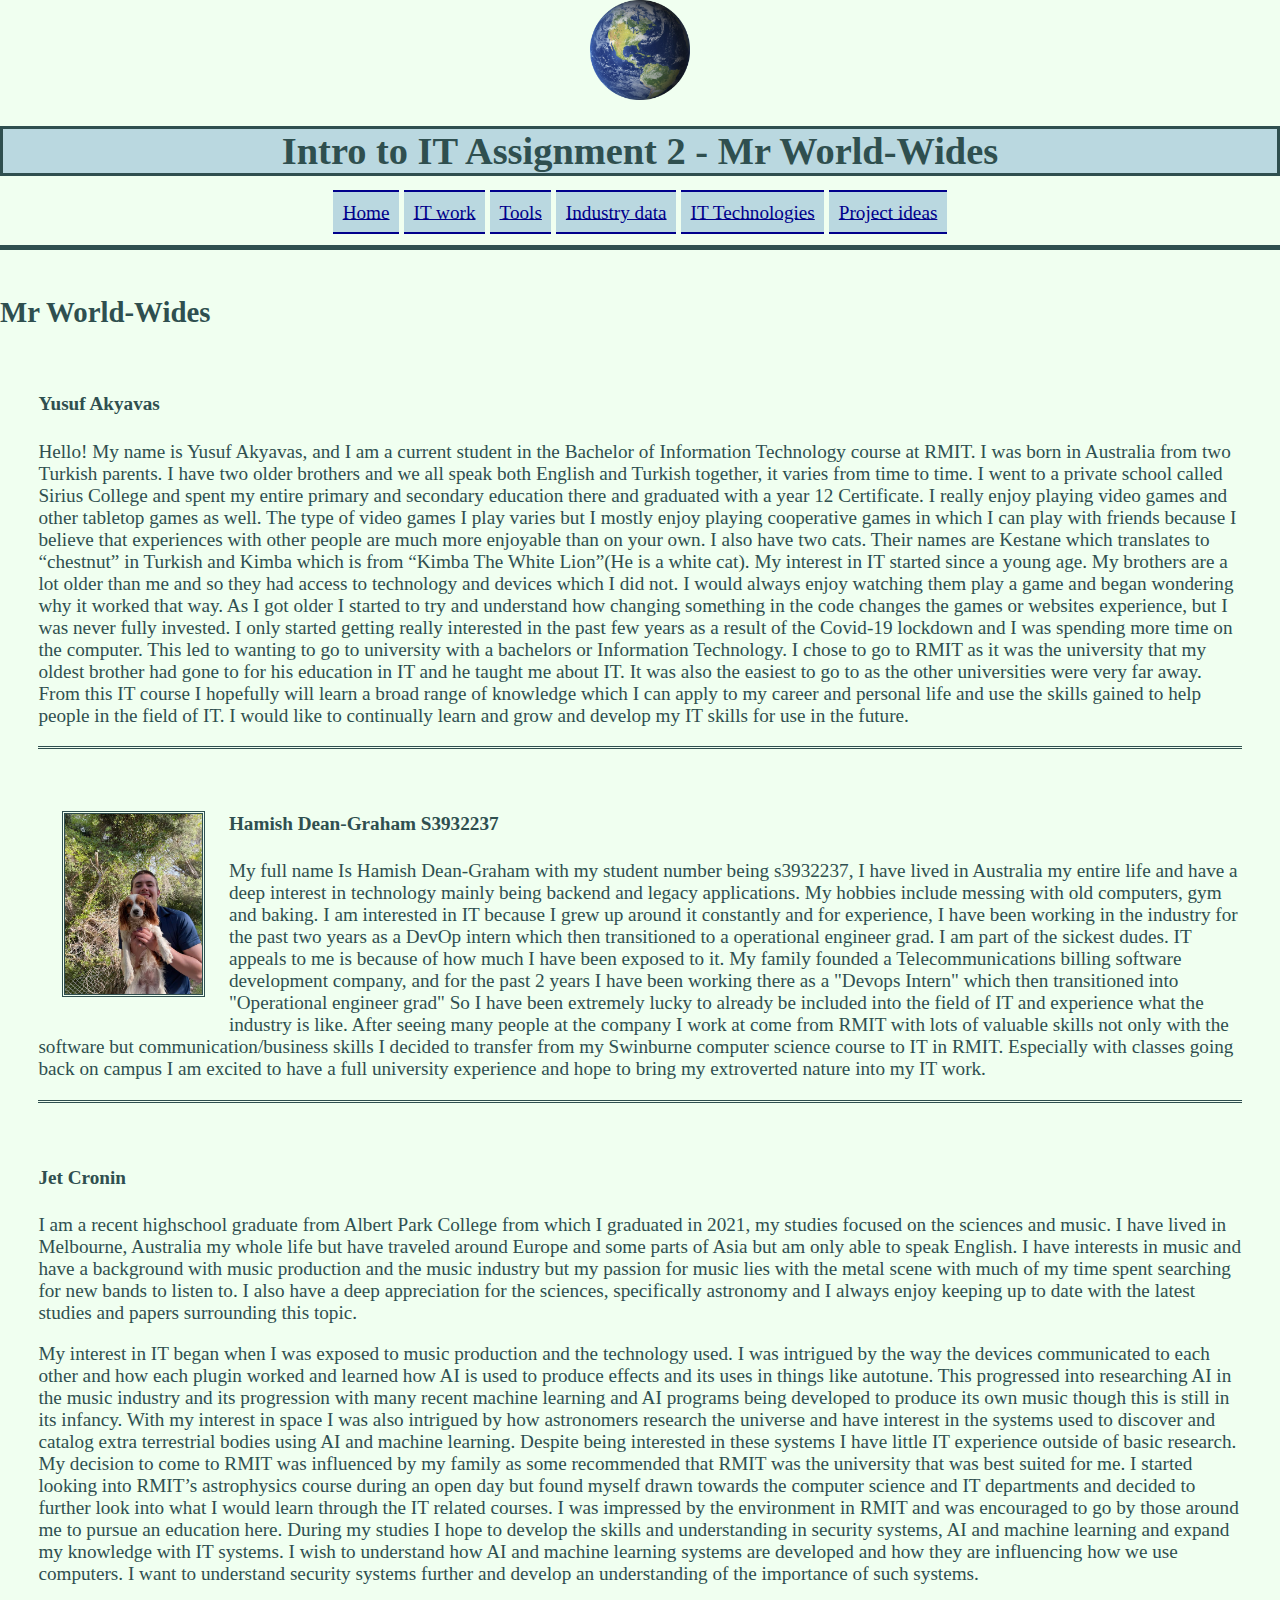
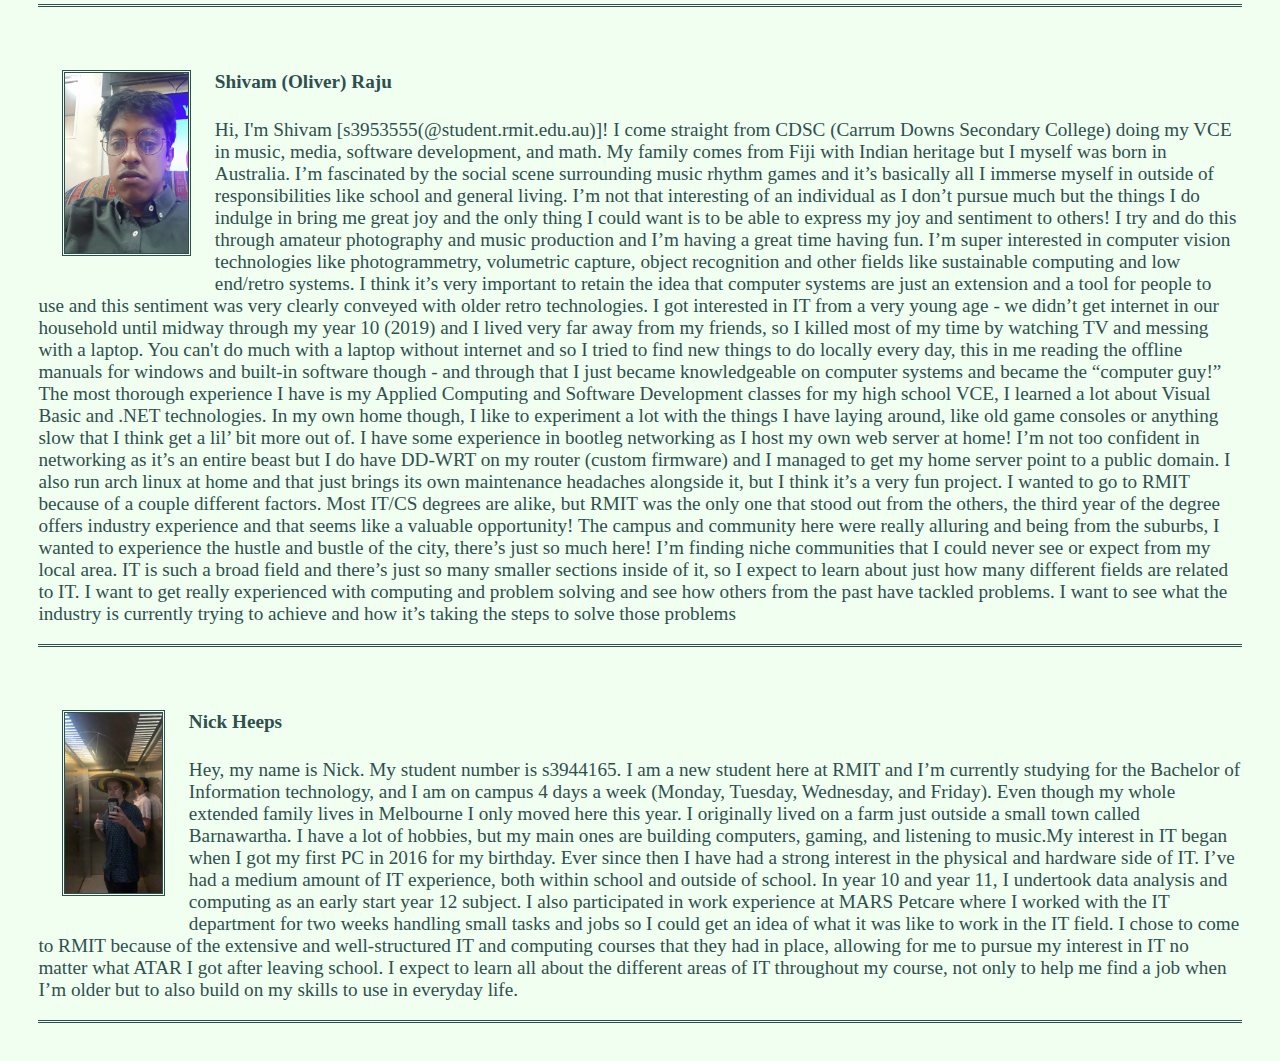
==== index.html @ fade213f "Changes" ====
<DOCTYPE html>
<html lang=en>
<head>
  <meta charset="utf-8">
  <meta name="description" content="IntrotoIT assign2 worldwides">
  <meta name="author" content="Hamish Dean-Graham, Shivam Raju">
  <title>Mr World-Wides home</title>
  <link type ="text/css" rel="stylesheet" href="style.css">
</head>
<body>
  <article class="header">
    <header>
      <img src="Images/earth.png" alt="image of the earth" class="earth">
      <h1>Intro to IT Assignment 2 - Mr World-Wides</h1>
      <nav>
        <a href="index.html" class="navbord">Home</a>
        <a href="Itwork.html" class="navbord">IT work</a>
        <a href="tools.html" class="navbord">Tools</a>
        <a href="IndustryData.html" class="navbord">Industry data</a>
        <a href="ITTechnology.html" class="navbord">IT Technologies</a>
        <a href="ProjectIdeas.html" class="navbord">Project ideas</a>
      </nav>
      <br>
    </header>
  </article>
  <br>
  <article class="teamprof">
    <h2>Mr World-Wides</h2>
    <div class="person">
    <h4>Yusuf Akyavas</h4>
    <p>Hello! My name is Yusuf Akyavas, and I am a current student in the Bachelor of Information Technology course at RMIT. I was born in Australia from two Turkish parents. I have two older brothers and we all speak both English and Turkish together, it varies from time to time. I went to a private school called Sirius College and spent my entire primary and secondary education there and graduated with a year 12 Certificate. I really enjoy playing video games and other tabletop games as well. The type of video games I play varies but I mostly enjoy playing cooperative games in which I can play with friends because I believe that experiences with other people are much more enjoyable than on your own. I also have two cats. Their names are Kestane which translates to “chestnut” in Turkish and Kimba which is from “Kimba The White Lion”(He is a white cat). My interest in IT started since a young age. My brothers are a lot older than me and so they had access to technology and devices which I did not. I would always enjoy watching them play a game and began wondering why it worked that way. As I got older I started to try and understand how changing something in the code changes the games or websites experience, but I was never fully invested. I only started getting really interested in the past few years as a result of the Covid-19 lockdown and I was spending more time on the computer. This led to wanting to go to university with a bachelors or Information Technology. I chose to go to RMIT as it was the university that my oldest brother had gone to for his education in IT and he taught me about IT. It was also the easiest to go to as the other universities were very far away. From this IT course I hopefully will learn a broad range of knowledge which I can apply to my career and personal life and use the skills gained to help people in the field of IT. I would like to continually learn and grow and develop my IT skills for use in the future.
    </p>
    </div>
    <div class="person">
      <img src="Images/hamish.jpg" alt="photo of hamish" class="personphoto">
      <h4>Hamish Dean-Graham S3932237</h4>
      <p>My full name Is Hamish Dean-Graham with my student number being s3932237, I have lived in Australia my entire life and have a deep interest in technology mainly being backend and legacy applications. My hobbies include messing with old computers, gym and baking. I am interested in IT because I grew up around it constantly and for experience, I have been working in the industry for the past two years as a DevOp intern which then transitioned to a operational engineer grad. I am part of the sickest dudes. IT appeals to me is because of how much I have been exposed to it. My family founded a Telecommunications billing software development company, and for the past 2 years I have been working there as a "Devops Intern" which then transitioned into "Operational engineer grad" So I have been extremely lucky to already be included into the field of IT and experience what the industry is like. After seeing many people at the company I work at come from RMIT with lots of valuable skills not only with the software but communication/business skills I decided to transfer from my Swinburne computer science course to IT in RMIT. Especially with classes going back on campus I am excited to have a full university experience and hope to bring my extroverted nature into my IT work.
      </p>
    </div>
    <div class="person">
      <h4>Jet Cronin</h4>
      <p>I am a recent highschool graduate from Albert Park College from which I graduated in 2021, my studies focused on the sciences and music. I have lived in Melbourne, Australia my whole life but have traveled around Europe and some parts of Asia but am only able to speak English. I have interests in music and have a background with music production and the music industry but my passion for music lies with the metal scene with much of my time spent searching for new bands to listen to. I also have a deep appreciation for the sciences, specifically astronomy and I always enjoy keeping up to date with the latest studies and papers surrounding this topic.
      </p>
      <p>My interest in IT began when I was exposed to music production and the technology used. I was intrigued by the way the devices communicated to each other and how each plugin worked and learned how AI is used to produce effects and its uses in things like autotune. This progressed into researching AI in the music industry and its progression with many recent machine learning and AI programs being developed to produce its own music though this is still in its infancy. With my interest in space I was also intrigued by how astronomers research the universe and have interest in the systems used to discover and catalog extra terrestrial bodies using AI and machine learning. Despite being interested in these systems I have little IT experience outside of basic research. My decision to come to RMIT was influenced by my family as some recommended that RMIT was the university that was best suited for me. I started looking into RMIT’s astrophysics course during an open day but found myself drawn towards the computer science and IT departments and decided to further look into what I would learn through the IT related courses. I was impressed by the environment in RMIT and was encouraged to go by those around me to pursue an education here. During my studies I hope to develop the skills and understanding in security systems, AI and machine learning and expand my knowledge with IT systems. I wish to understand how AI and machine learning systems are developed and how they are influencing how we use computers. I want to understand security systems further and develop an understanding of the importance of such systems.
      </p>
    </div>
    <div class="person">
      <img src="Images/oliver.jpg" alt="photo of oliver" class="personphoto">
      <h4>Shivam (Oliver) Raju</h4>
      <p>Hi, I'm Shivam [s3953555(@student.rmit.edu.au)]! I come straight from CDSC (Carrum Downs Secondary College) doing my VCE in music, media, software development, and math. My family comes from Fiji with Indian heritage but I myself was born in Australia. I’m fascinated by the social scene surrounding music rhythm games and it’s basically all I immerse myself in outside of responsibilities like school and general living. I’m not that interesting of an individual as I don’t pursue much but the things I do indulge in bring me great joy and the only thing I could want is to be able to express my joy and sentiment to others! I try and do this through amateur photography and music production and I’m having a great time having fun. I’m super interested in computer vision technologies like photogrammetry, volumetric capture, object recognition and other fields like sustainable computing and low end/retro systems. I think it’s very important to retain the idea that computer systems are just an extension and a tool for people to use and this sentiment was very clearly conveyed with older retro technologies. I got interested in IT from a very young age - we didn’t get internet in our household until midway through my year 10 (2019) and I lived very far away from my friends, so I killed most of my time by watching TV and messing with a laptop. You can't do much with a laptop without internet and so I tried to find new things to do locally every day, this in me reading the offline manuals for windows and built-in software though - and through that I just became knowledgeable on computer systems and became the “computer guy!” The most thorough experience I have is my Applied Computing and Software Development classes for my high school VCE, I learned a lot about Visual Basic and .NET technologies. In my own home though, I like to experiment a lot with the things I have laying around, like old game consoles or anything slow that I think get a lil’ bit more out of. I have some experience in bootleg networking as I host my own web server at home! I’m not too confident in networking as it’s an entire beast but I do have DD-WRT on my router (custom firmware) and I managed to get my home server point to a public domain. I also run arch linux at home and that just brings its own maintenance headaches alongside it, but I think it’s a very fun project. I wanted to go to RMIT because of a couple different factors. Most IT/CS degrees are alike, but RMIT was the only one that stood out from the others, the third year of the degree offers industry experience and that seems like a valuable opportunity! The campus and community here were really alluring and being from the suburbs, I wanted to experience the hustle and bustle of the city, there’s just so much here! I’m finding niche communities that I could never see or expect from my local area. IT is such a broad field and there’s just so many smaller sections inside of it, so I expect to learn about just how many different fields are related to IT. I want to get really experienced with computing and problem solving and see how others from the past have tackled problems. I want to see what the industry is currently trying to achieve and how it’s taking the steps to solve those problems
      </p>
    </div>
    <div class="person">
      <img src="Images/nick.jpg" alt="Photo of nick Heeps" class="personphoto">
      <h4>Nick Heeps</h4>
      <p>Hey, my name is Nick. My student number is s3944165. I am a new student here at RMIT and I’m currently studying for the Bachelor of Information technology, and I am on campus 4 days a week (Monday, Tuesday, Wednesday, and Friday).  Even though my whole extended family lives in Melbourne I only moved here this year. I originally lived on a farm just outside a small town called Barnawartha. I have a lot of hobbies, but my main ones are building computers, gaming, and listening to music.My interest in IT began when I got my first PC in 2016 for my birthday. Ever since then I have had a strong interest in the physical and hardware side of IT.  I’ve had a medium amount of IT experience, both within school and outside of school. In year 10 and year 11, I undertook data analysis and computing as an early start year 12 subject. I also participated in work experience at MARS Petcare where I worked with the IT department for two weeks handling small tasks and jobs so I could get an idea of what it was like to work in the IT field. I chose to come to RMIT because of the extensive and well-structured IT and computing courses that they had in place, allowing for me to pursue my interest in IT no matter what ATAR I got after leaving school. I expect to learn all about the different areas of IT throughout my course, not only to help me find a job when I’m older but to also build on my skills to use in everyday life.
      </p>
    </div>
  </article>
</body>
</html>
---- style.css ----
/* page wide defintions */
body {
  /* green color for earth vibes */
  background-color: Honeydew;
  color: DarkSlateGray;
  font-size: 120%;
  margin: auto;
}
head {
  display: block;
}
header {
  border-bottom: solid 5px;
  text-align: center;
}

/* navbar css */
#nav {
  display: block;
  text-align: center;
}
.earth {
  width: auto;
  height: 100px
}
.navbord {
  border-bottom: solid 2px;
  border-top: solid 2px;
  border-color: inherit;
  padding: 0.5em;
  background-color: #BAD8E0;
}
.navbord:hover {
  background-color: #D8E6D8;
}

/* link colors */
a:link { 
  color: darkblue;
}
a:visited {
color: green;
}

a:link:active, a:visited:active { 
  color: mediumaquamarine;
}


h1 {
  border: solid 3px;
  font-size: 200%;
  background-color: #BAD8E0;
}


/* uniform content class */
.content {
  background-color: #B4BFB4;
  /* center div */
  margin-left: auto;
  margin-right: auto;
  margin-top: 1em;
  justify-content: center;
  /* max-width instead of margin to support multiple aspect ratios */
  max-width: 800px;
  font-family: 'Didact Gothic';
  display: block;
  border: solid; 
  
}

.content h2 {
  margin-left: 1.3em;
  margin-top: 2em;
}

.content p:not(.person > p){
  margin: 2em;
}

.content button {
  padding: 2em;
}

/* if i merge persons into content it just breaks so we leave it in */
.person {
  border-bottom: double;
  margin: 2em;
  overflow: auto;
}

.personphoto {
  height: 20%;
  width: auto;
  border: double;
  float: left;
  /* img was right next to text so fixed that */
  margin: 2%;
}

/* lets button hide and show text */
.collapsible {
  display: block;
  background-color: #B4BFB4;
  cursor: context-menu;
  padding: 10px;
  width: 100%;
  height: 5em;
  border: none;
  font-size: 15px;
}

.active, .collasbile:hover {
  background-color: #ccc;
}
.collapsiblecontent {
  padding: 0 18px;
  display: none;
  overflow: hidden;
  background-color: #f1f1f1;
}
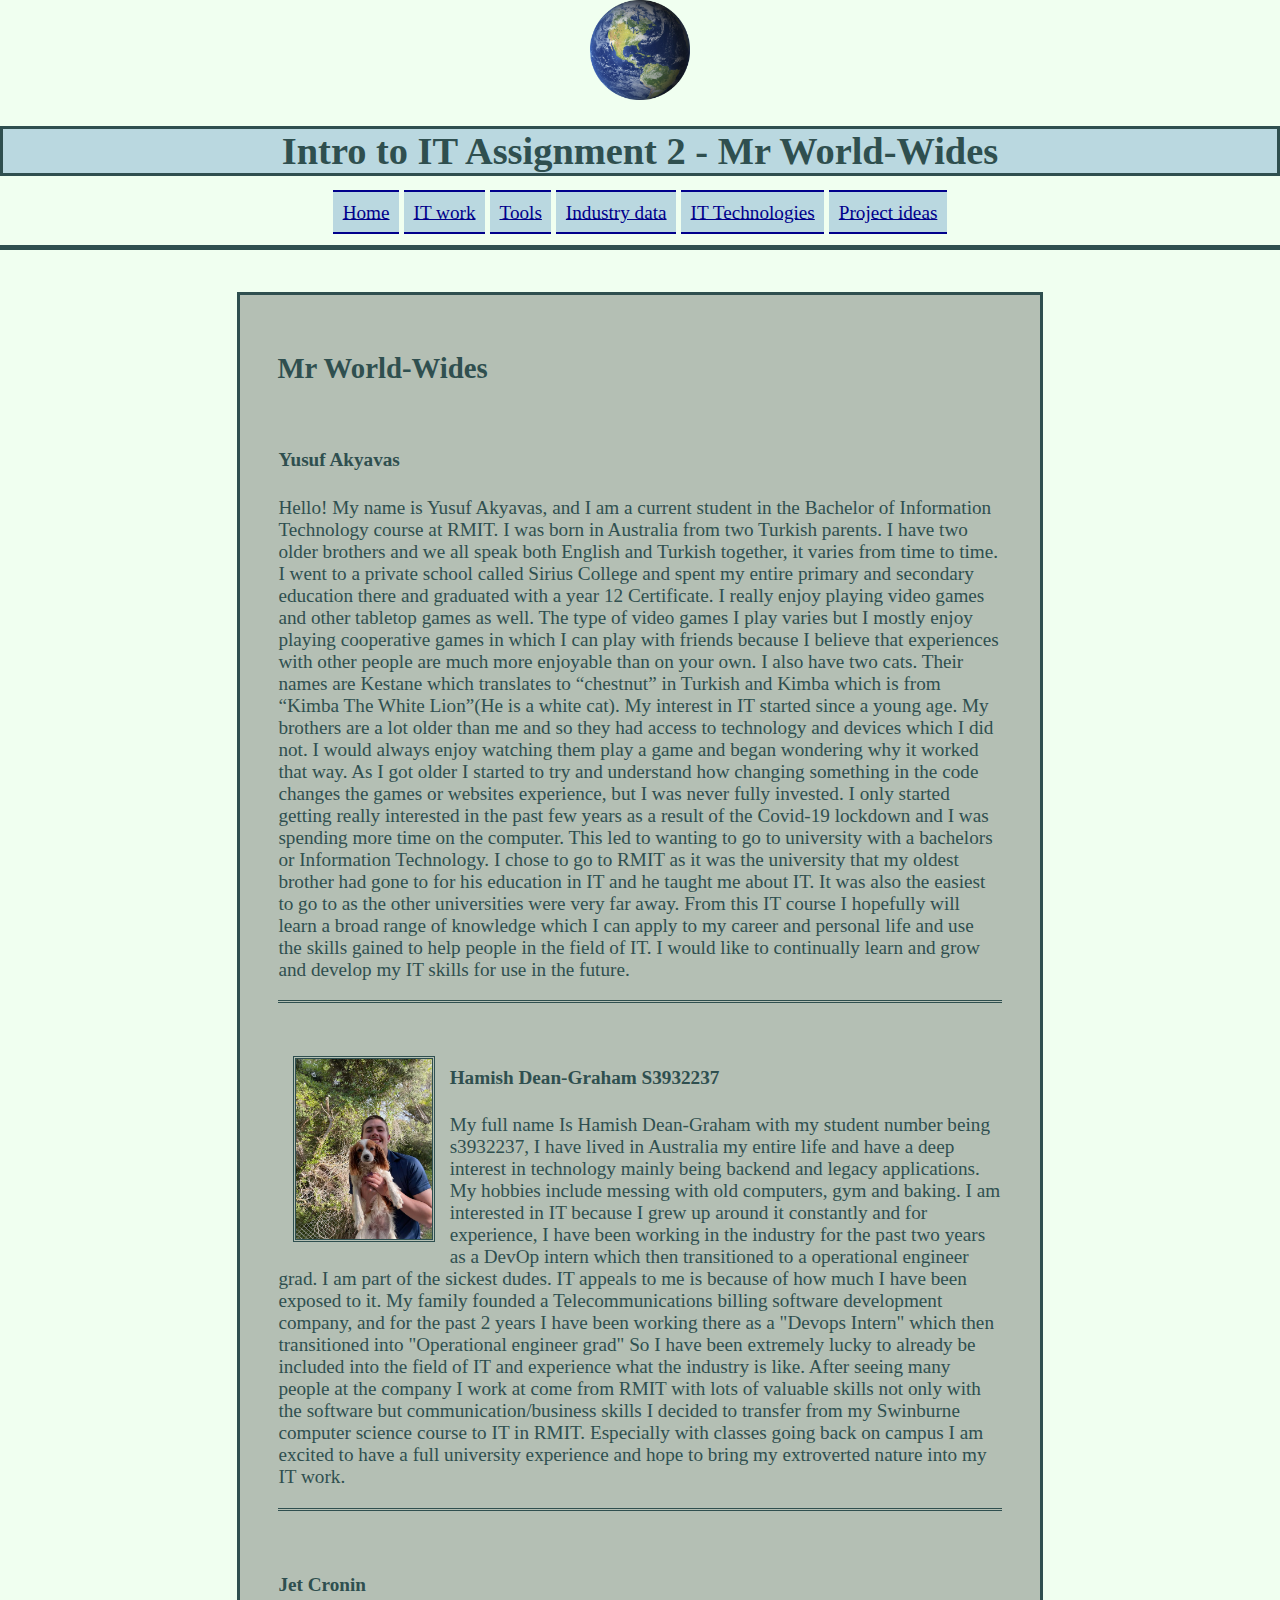
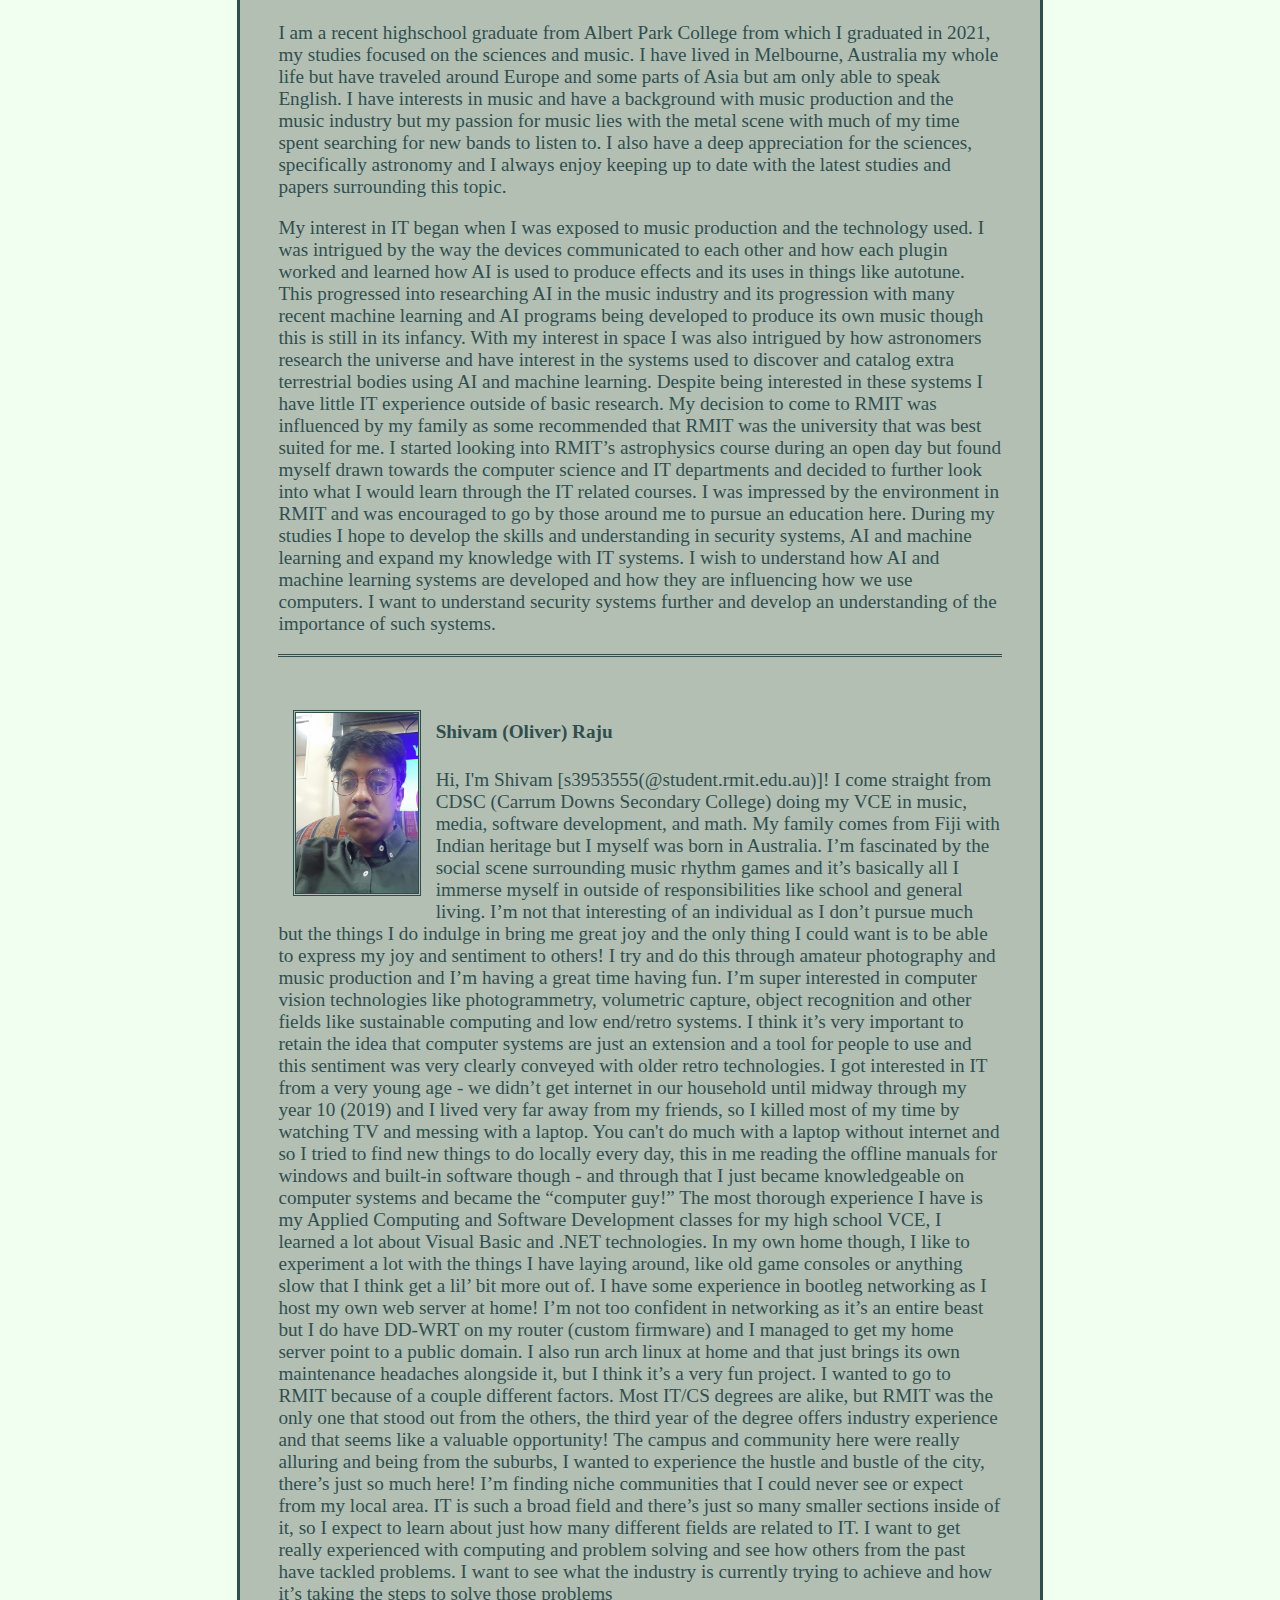
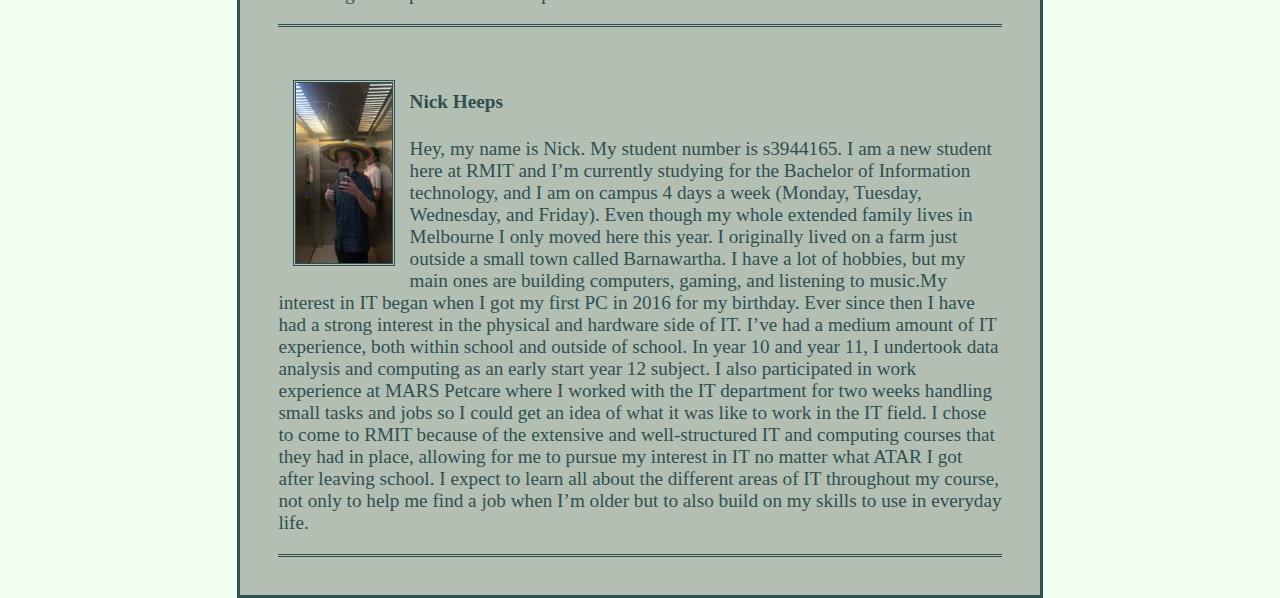
==== commit 08cce7d6: "Merge branch 'main' of https://github.com/YusufAkyavas/thesickestdudues.github.io into main" ====
--- a/index.html
+++ b/index.html
@@ -24,7 +24,7 @@
     </header>
   </article>
   <br>
-  <article class="teamprof">
+  <article class="content">
     <h2>Mr World-Wides</h2>
     <div class="person">
     <h4>Yusuf Akyavas</h4>
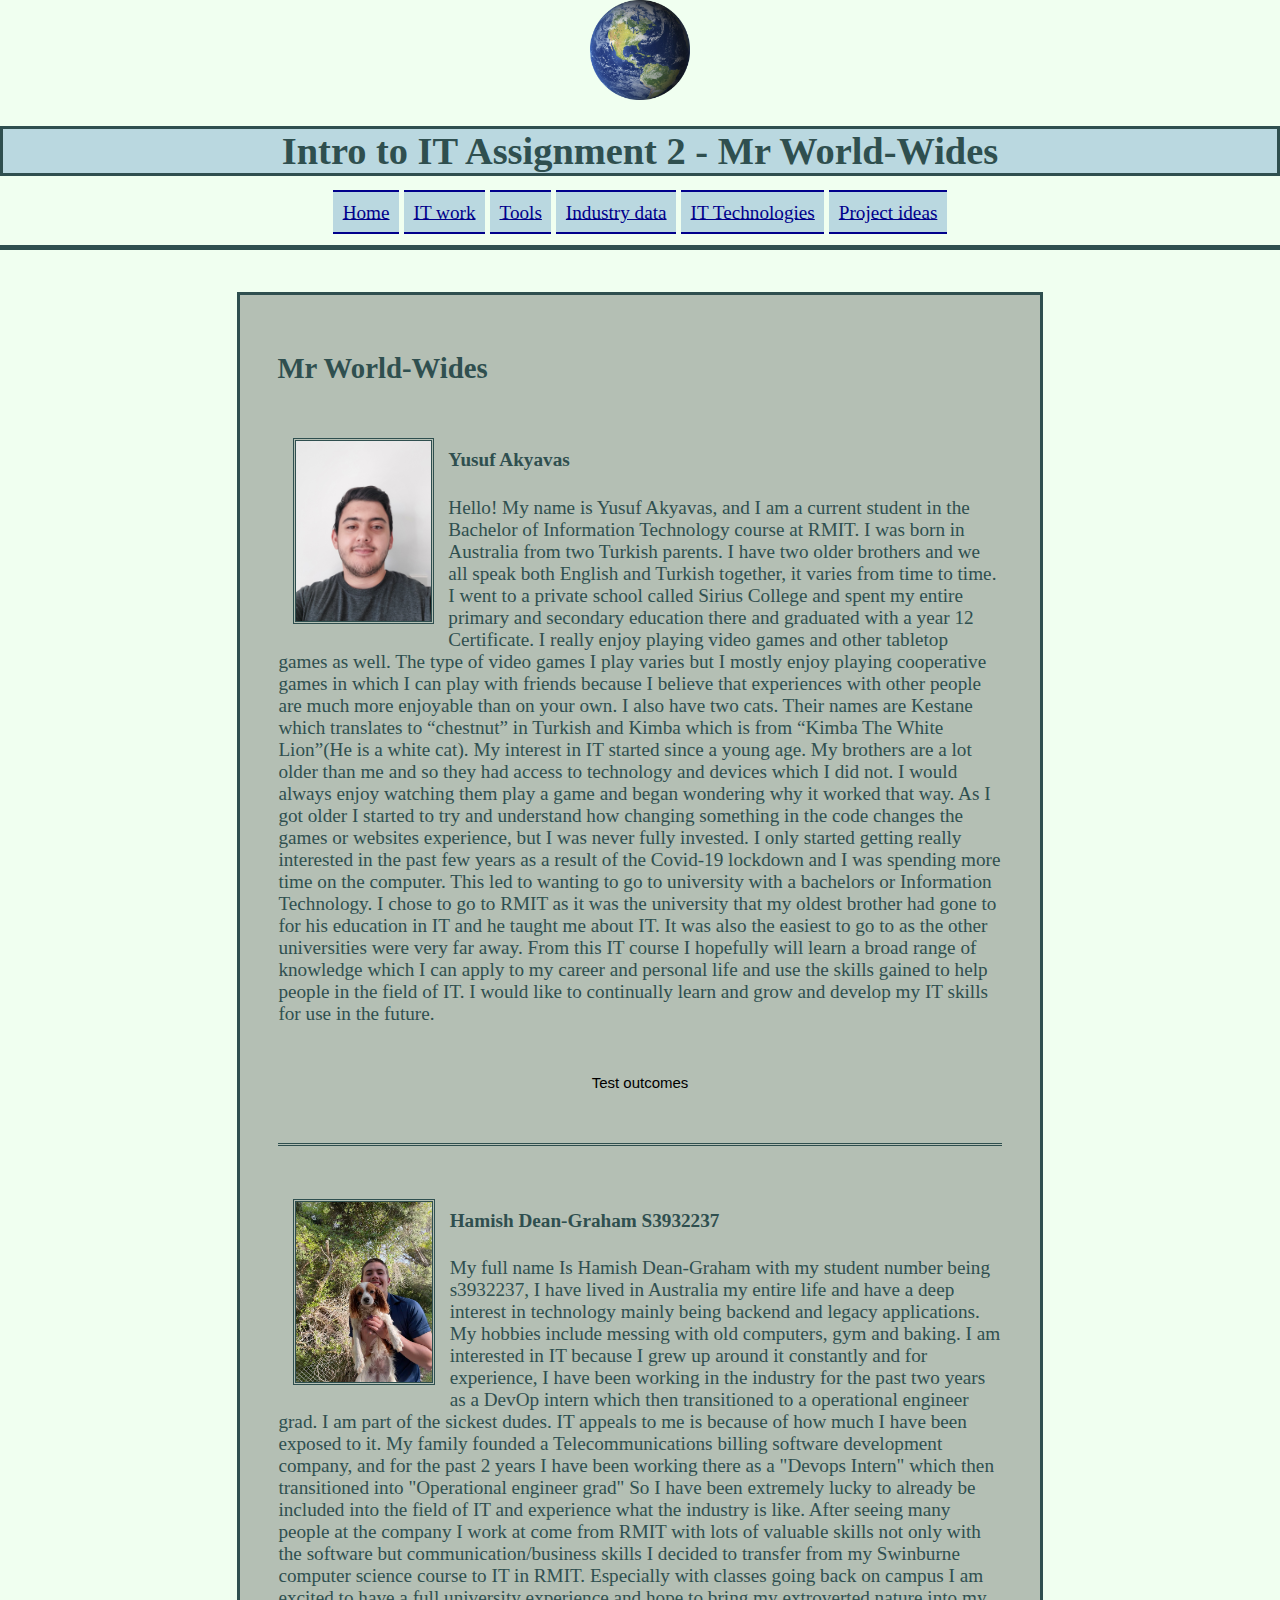
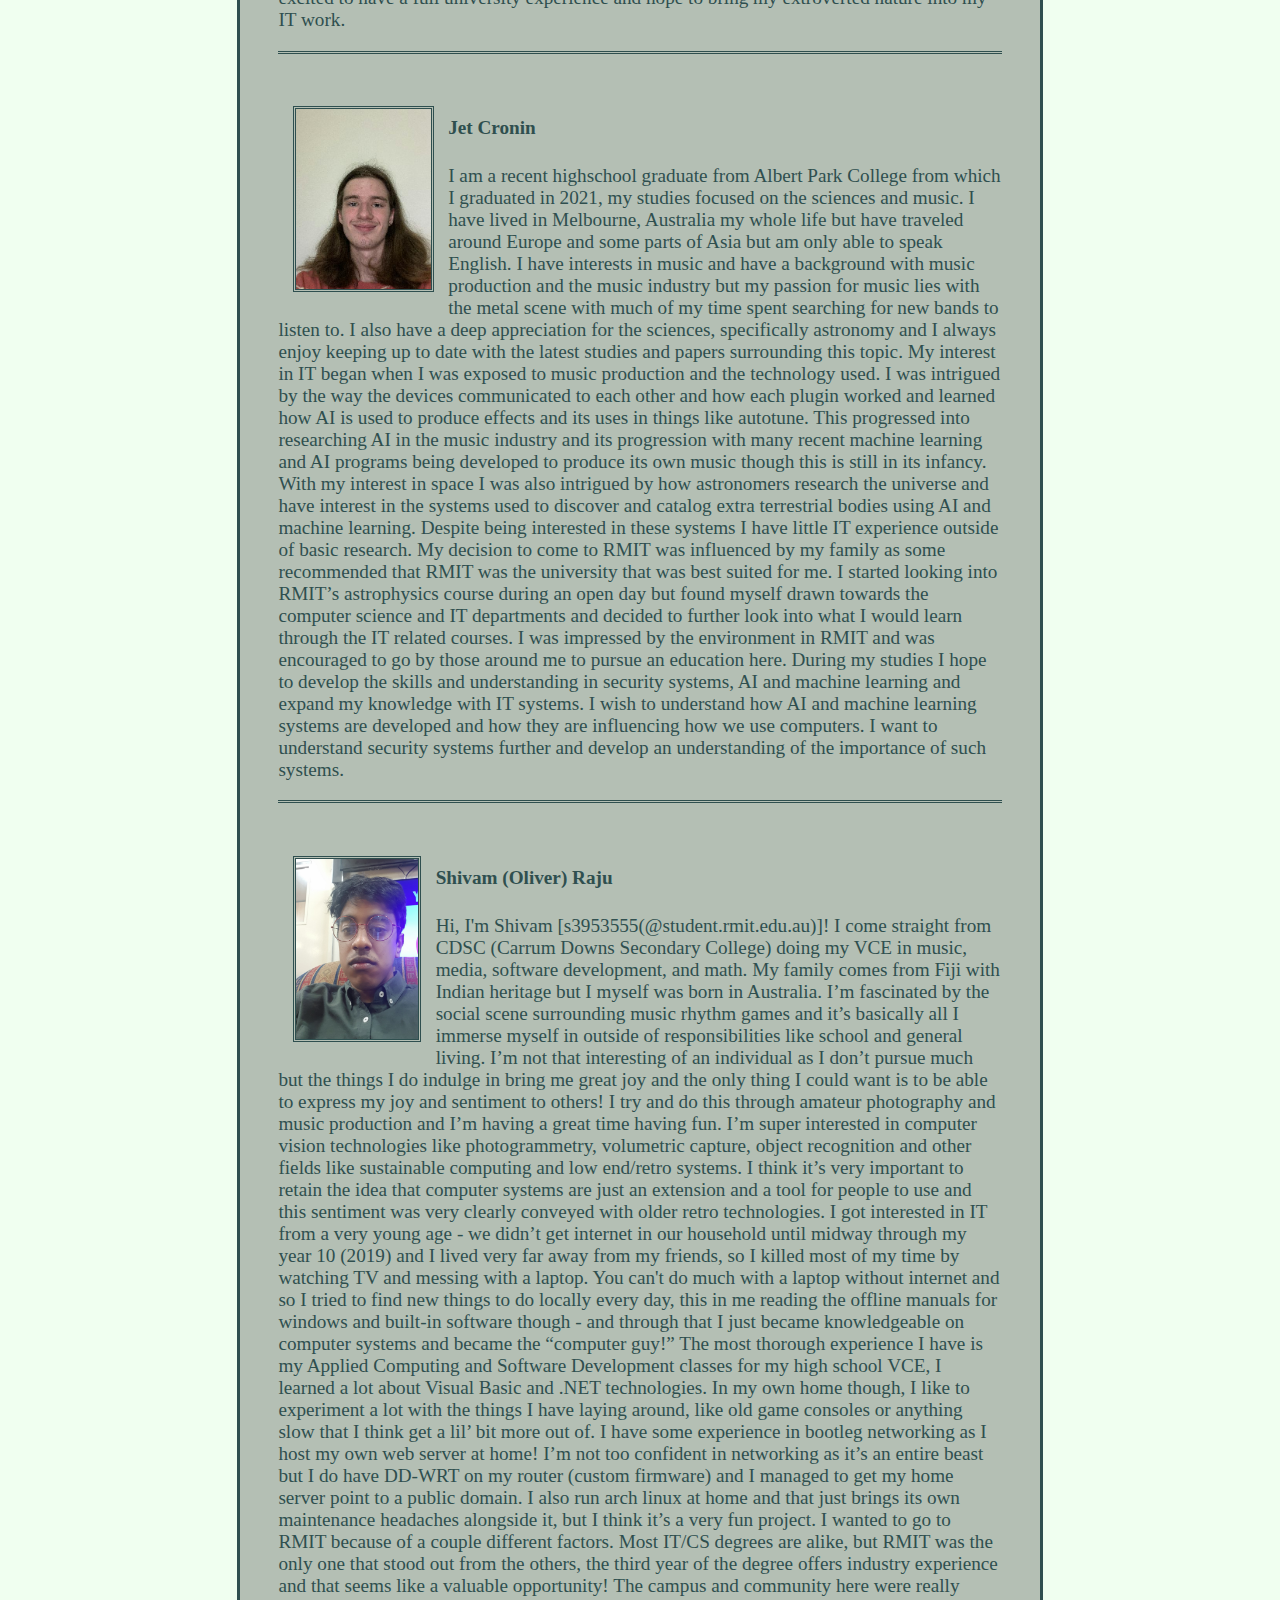
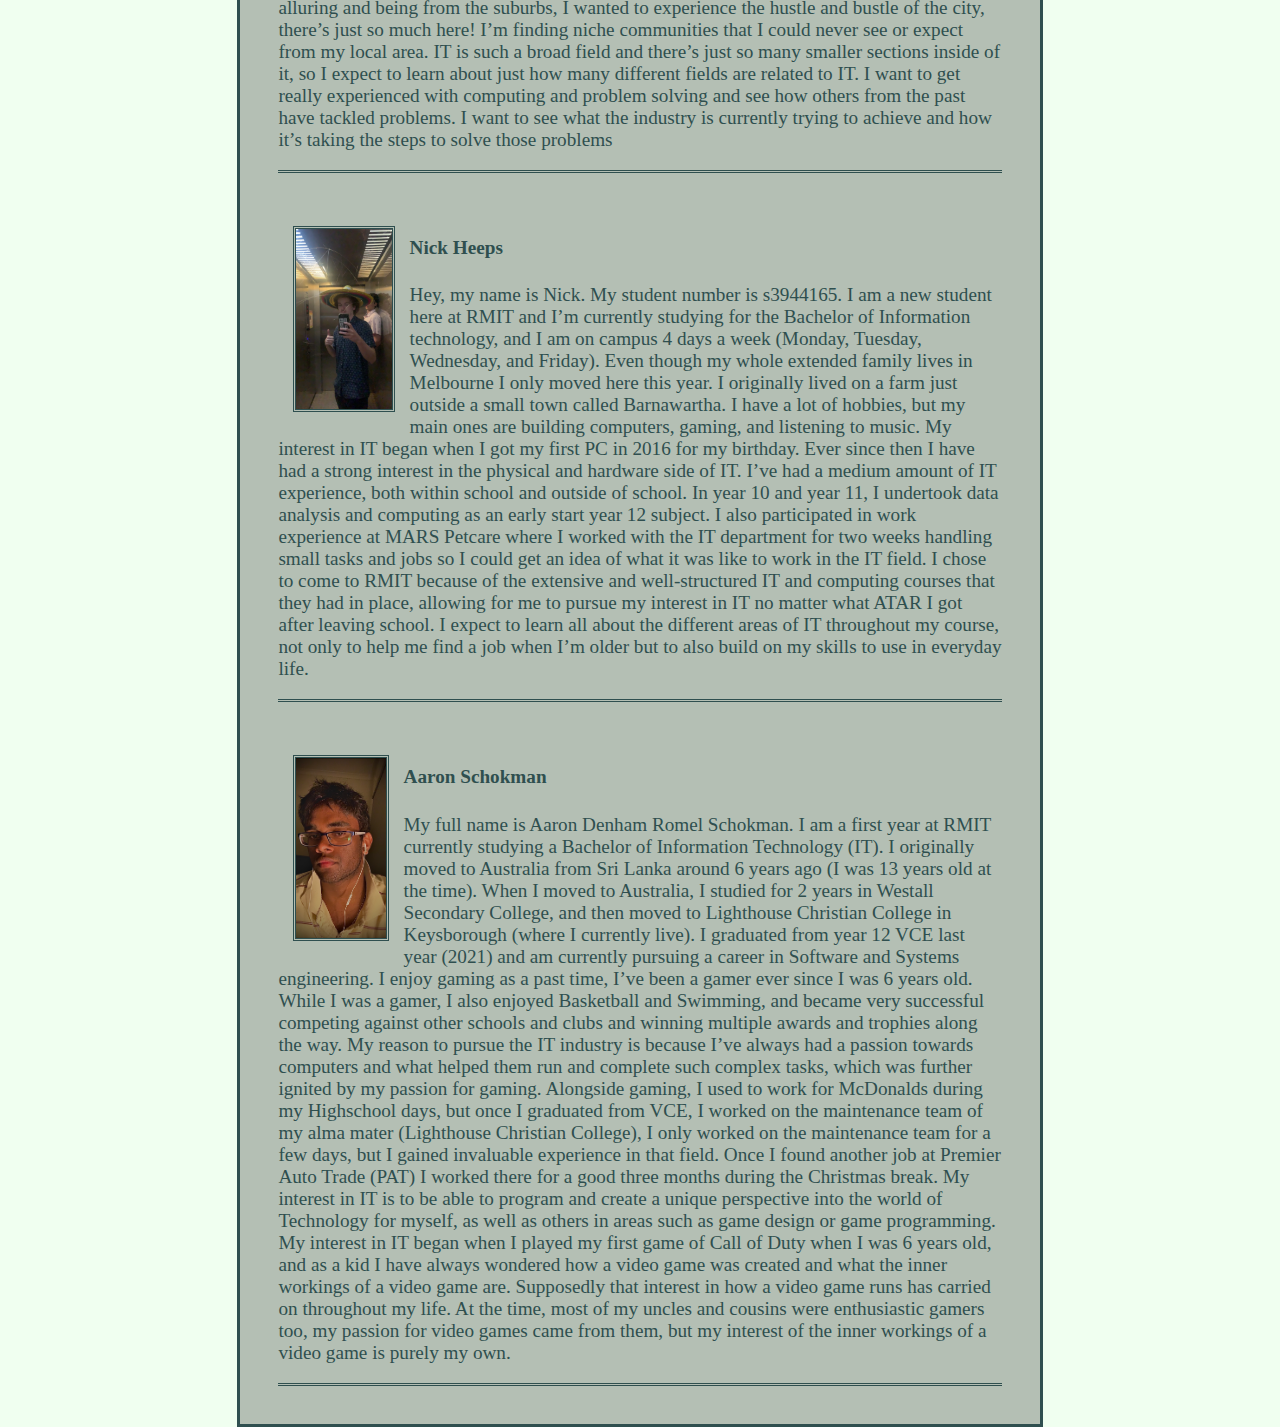
==== commit f3e1f368: "Almosted finished index just need to add images for collapsible" ====
--- a/index.html
+++ b/index.html
@@ -27,9 +27,15 @@
   <article class="content">
     <h2>Mr World-Wides</h2>
     <div class="person">
-    <h4>Yusuf Akyavas</h4>
-    <p>Hello! My name is Yusuf Akyavas, and I am a current student in the Bachelor of Information Technology course at RMIT. I was born in Australia from two Turkish parents. I have two older brothers and we all speak both English and Turkish together, it varies from time to time. I went to a private school called Sirius College and spent my entire primary and secondary education there and graduated with a year 12 Certificate. I really enjoy playing video games and other tabletop games as well. The type of video games I play varies but I mostly enjoy playing cooperative games in which I can play with friends because I believe that experiences with other people are much more enjoyable than on your own. I also have two cats. Their names are Kestane which translates to “chestnut” in Turkish and Kimba which is from “Kimba The White Lion”(He is a white cat). My interest in IT started since a young age. My brothers are a lot older than me and so they had access to technology and devices which I did not. I would always enjoy watching them play a game and began wondering why it worked that way. As I got older I started to try and understand how changing something in the code changes the games or websites experience, but I was never fully invested. I only started getting really interested in the past few years as a result of the Covid-19 lockdown and I was spending more time on the computer. This led to wanting to go to university with a bachelors or Information Technology. I chose to go to RMIT as it was the university that my oldest brother had gone to for his education in IT and he taught me about IT. It was also the easiest to go to as the other universities were very far away. From this IT course I hopefully will learn a broad range of knowledge which I can apply to my career and personal life and use the skills gained to help people in the field of IT. I would like to continually learn and grow and develop my IT skills for use in the future.
-    </p>
+      <img src="Images/Yusuf.jpg" alt="Image of Yusuf" class="personphoto">
+      <h4>Yusuf Akyavas</h4>
+      <p>Hello! My name is Yusuf Akyavas, and I am a current student in the Bachelor of Information Technology course at RMIT. I was born in Australia from two Turkish parents. I have two older brothers and we all speak both English and Turkish together, it varies from time to time. I went to a private school called Sirius College and spent my entire primary and secondary education there and graduated with a year 12 Certificate. I really enjoy playing video games and other tabletop games as well. The type of video games I play varies but I mostly enjoy playing cooperative games in which I can play with friends because I believe that experiences with other people are much more enjoyable than on your own. I also have two cats. Their names are Kestane which translates to “chestnut” in Turkish and Kimba which is from “Kimba The White Lion”(He is a white cat). My interest in IT started since a young age. My brothers are a lot older than me and so they had access to technology and devices which I did not. I would always enjoy watching them play a game and began wondering why it worked that way. As I got older I started to try and understand how changing something in the code changes the games or websites experience, but I was never fully invested. I only started getting really interested in the past few years as a result of the Covid-19 lockdown and I was spending more time on the computer. This led to wanting to go to university with a bachelors or Information Technology. I chose to go to RMIT as it was the university that my oldest brother had gone to for his education in IT and he taught me about IT. It was also the easiest to go to as the other universities were very far away. From this IT course I hopefully will learn a broad range of knowledge which I can apply to my career and personal life and use the skills gained to help people in the field of IT. I would like to continually learn and grow and develop my IT skills for use in the future.
+      </p>
+      <button type="button" class="collapsible">Test outcomes</button>
+        <div class="collapsiblecontent">
+          <img src="Images/yusufmyers.PNG" alt="Yusufs myers-briggs test results">
+        </div>
+      <br>
     </div>
     <div class="person">
       <img src="Images/hamish.jpg" alt="photo of hamish" class="personphoto">
@@ -38,10 +44,9 @@
       </p>
     </div>
     <div class="person">
+      <img src="Images/jet.jpg" alt="Photo of jet" class="personphoto">
       <h4>Jet Cronin</h4>
-      <p>I am a recent highschool graduate from Albert Park College from which I graduated in 2021, my studies focused on the sciences and music. I have lived in Melbourne, Australia my whole life but have traveled around Europe and some parts of Asia but am only able to speak English. I have interests in music and have a background with music production and the music industry but my passion for music lies with the metal scene with much of my time spent searching for new bands to listen to. I also have a deep appreciation for the sciences, specifically astronomy and I always enjoy keeping up to date with the latest studies and papers surrounding this topic.
-      </p>
-      <p>My interest in IT began when I was exposed to music production and the technology used. I was intrigued by the way the devices communicated to each other and how each plugin worked and learned how AI is used to produce effects and its uses in things like autotune. This progressed into researching AI in the music industry and its progression with many recent machine learning and AI programs being developed to produce its own music though this is still in its infancy. With my interest in space I was also intrigued by how astronomers research the universe and have interest in the systems used to discover and catalog extra terrestrial bodies using AI and machine learning. Despite being interested in these systems I have little IT experience outside of basic research. My decision to come to RMIT was influenced by my family as some recommended that RMIT was the university that was best suited for me. I started looking into RMIT’s astrophysics course during an open day but found myself drawn towards the computer science and IT departments and decided to further look into what I would learn through the IT related courses. I was impressed by the environment in RMIT and was encouraged to go by those around me to pursue an education here. During my studies I hope to develop the skills and understanding in security systems, AI and machine learning and expand my knowledge with IT systems. I wish to understand how AI and machine learning systems are developed and how they are influencing how we use computers. I want to understand security systems further and develop an understanding of the importance of such systems.
+      <p>I am a recent highschool graduate from Albert Park College from which I graduated in 2021, my studies focused on the sciences and music. I have lived in Melbourne, Australia my whole life but have traveled around Europe and some parts of Asia but am only able to speak English. I have interests in music and have a background with music production and the music industry but my passion for music lies with the metal scene with much of my time spent searching for new bands to listen to. I also have a deep appreciation for the sciences, specifically astronomy and I always enjoy keeping up to date with the latest studies and papers surrounding this topic. My interest in IT began when I was exposed to music production and the technology used. I was intrigued by the way the devices communicated to each other and how each plugin worked and learned how AI is used to produce effects and its uses in things like autotune. This progressed into researching AI in the music industry and its progression with many recent machine learning and AI programs being developed to produce its own music though this is still in its infancy. With my interest in space I was also intrigued by how astronomers research the universe and have interest in the systems used to discover and catalog extra terrestrial bodies using AI and machine learning. Despite being interested in these systems I have little IT experience outside of basic research. My decision to come to RMIT was influenced by my family as some recommended that RMIT was the university that was best suited for me. I started looking into RMIT’s astrophysics course during an open day but found myself drawn towards the computer science and IT departments and decided to further look into what I would learn through the IT related courses. I was impressed by the environment in RMIT and was encouraged to go by those around me to pursue an education here. During my studies I hope to develop the skills and understanding in security systems, AI and machine learning and expand my knowledge with IT systems. I wish to understand how AI and machine learning systems are developed and how they are influencing how we use computers. I want to understand security systems further and develop an understanding of the importance of such systems.
       </p>
     </div>
     <div class="person">
@@ -53,9 +58,17 @@
     <div class="person">
       <img src="Images/nick.jpg" alt="Photo of nick Heeps" class="personphoto">
       <h4>Nick Heeps</h4>
-      <p>Hey, my name is Nick. My student number is s3944165. I am a new student here at RMIT and I’m currently studying for the Bachelor of Information technology, and I am on campus 4 days a week (Monday, Tuesday, Wednesday, and Friday).  Even though my whole extended family lives in Melbourne I only moved here this year. I originally lived on a farm just outside a small town called Barnawartha. I have a lot of hobbies, but my main ones are building computers, gaming, and listening to music.My interest in IT began when I got my first PC in 2016 for my birthday. Ever since then I have had a strong interest in the physical and hardware side of IT.  I’ve had a medium amount of IT experience, both within school and outside of school. In year 10 and year 11, I undertook data analysis and computing as an early start year 12 subject. I also participated in work experience at MARS Petcare where I worked with the IT department for two weeks handling small tasks and jobs so I could get an idea of what it was like to work in the IT field. I chose to come to RMIT because of the extensive and well-structured IT and computing courses that they had in place, allowing for me to pursue my interest in IT no matter what ATAR I got after leaving school. I expect to learn all about the different areas of IT throughout my course, not only to help me find a job when I’m older but to also build on my skills to use in everyday life.
+      <p>Hey, my name is Nick. My student number is s3944165. I am a new student here at RMIT and I’m currently studying for the Bachelor of Information technology, and I am on campus 4 days a week (Monday, Tuesday, Wednesday, and Friday).  Even though my whole extended family lives in Melbourne I only moved here this year. I originally lived on a farm just outside a small town called Barnawartha. I have a lot of hobbies, but my main ones are building computers, gaming, and listening to music. My interest in IT began when I got my first PC in 2016 for my birthday. Ever since then I have had a strong interest in the physical and hardware side of IT.  I’ve had a medium amount of IT experience, both within school and outside of school. In year 10 and year 11, I undertook data analysis and computing as an early start year 12 subject. I also participated in work experience at MARS Petcare where I worked with the IT department for two weeks handling small tasks and jobs so I could get an idea of what it was like to work in the IT field. I chose to come to RMIT because of the extensive and well-structured IT and computing courses that they had in place, allowing for me to pursue my interest in IT no matter what ATAR I got after leaving school. I expect to learn all about the different areas of IT throughout my course, not only to help me find a job when I’m older but to also build on my skills to use in everyday life.
+      </p>
+    </div>
+    <div class="person">
+      <img src="Images/aaron.jpg" alt="photo of Aaron" class="personphoto">
+      <h4>Aaron Schokman</h4>
+      <p>My full name is Aaron Denham Romel Schokman. I am a first year at RMIT currently studying a Bachelor of Information Technology (IT). I originally moved to Australia from Sri Lanka around 6 years ago (I was 13 years old at the time). When I moved to Australia, I studied for 2 years in Westall Secondary College, and then moved to Lighthouse Christian College in Keysborough (where I currently live). I graduated from year 12 VCE last year (2021) and am currently pursuing a career in Software and Systems engineering. I enjoy gaming as a past time, I’ve been a gamer ever since I was 6 years old. While I was a gamer, I also enjoyed Basketball and Swimming, and became very successful competing against other schools and clubs and winning multiple awards and trophies along the way.  My reason to pursue the IT industry is because I’ve always had a passion towards computers and what helped them run and complete such complex tasks, which was further ignited by my passion for gaming. Alongside gaming, I used to work for McDonalds during my Highschool days, but once I graduated from VCE, I worked on the maintenance team of my alma mater (Lighthouse Christian College), I only worked on the maintenance team for a few days, but I gained invaluable experience in that field. Once I found another job at Premier Auto Trade (PAT) I worked there for a good three months during the Christmas break.  My interest in IT is to be able to program and create a unique perspective into the world of Technology for myself, as well as others in areas such as game design or game programming. My interest in IT began when I played my first game of Call of Duty when I was 6 years old, and as a kid I have always wondered how a video game was created and what the inner workings of a video game are. Supposedly that interest in how a video game runs has carried on throughout my life. At the time, most of my uncles and cousins were enthusiastic gamers too, my passion for video games came from them, but my interest of the inner workings of a video game is purely my own.
       </p>
     </div>
   </article>
+  <script src="JavaScript/ITTech.js">
+  </script>
 </body>
 </html>
--- a/style.css
+++ b/style.css
@@ -35,14 +35,14 @@
 }
 
 /* link colors */
-a:link { 
+a:link {
   color: darkblue;
 }
 a:visited {
 color: green;
 }
 
-a:link:active, a:visited:active { 
+a:link:active, a:visited:active {
   color: mediumaquamarine;
 }
 
@@ -66,8 +66,8 @@
   max-width: 800px;
   font-family: 'Didact Gothic';
   display: block;
-  border: solid; 
-  
+  border: solid;
+
 }
 
 .content h2 {
@@ -105,7 +105,12 @@
   background-color: #B4BFB4;
   cursor: context-menu;
   padding: 10px;
+  margin: 2px;
   width: 100%;
+  max-width: 800px;
+  margin-left: auto;
+  margin-right: auto;
+  margin-top: 1em;
   height: 5em;
   border: none;
   font-size: 15px;
@@ -119,4 +124,10 @@
   display: none;
   overflow: hidden;
   background-color: #f1f1f1;
+  max-width: 800px;
+  margin-left: auto;
+  margin-right: auto;
+  margin-top: 1em;
+  border: none;
+  font-size: 15px;
 }
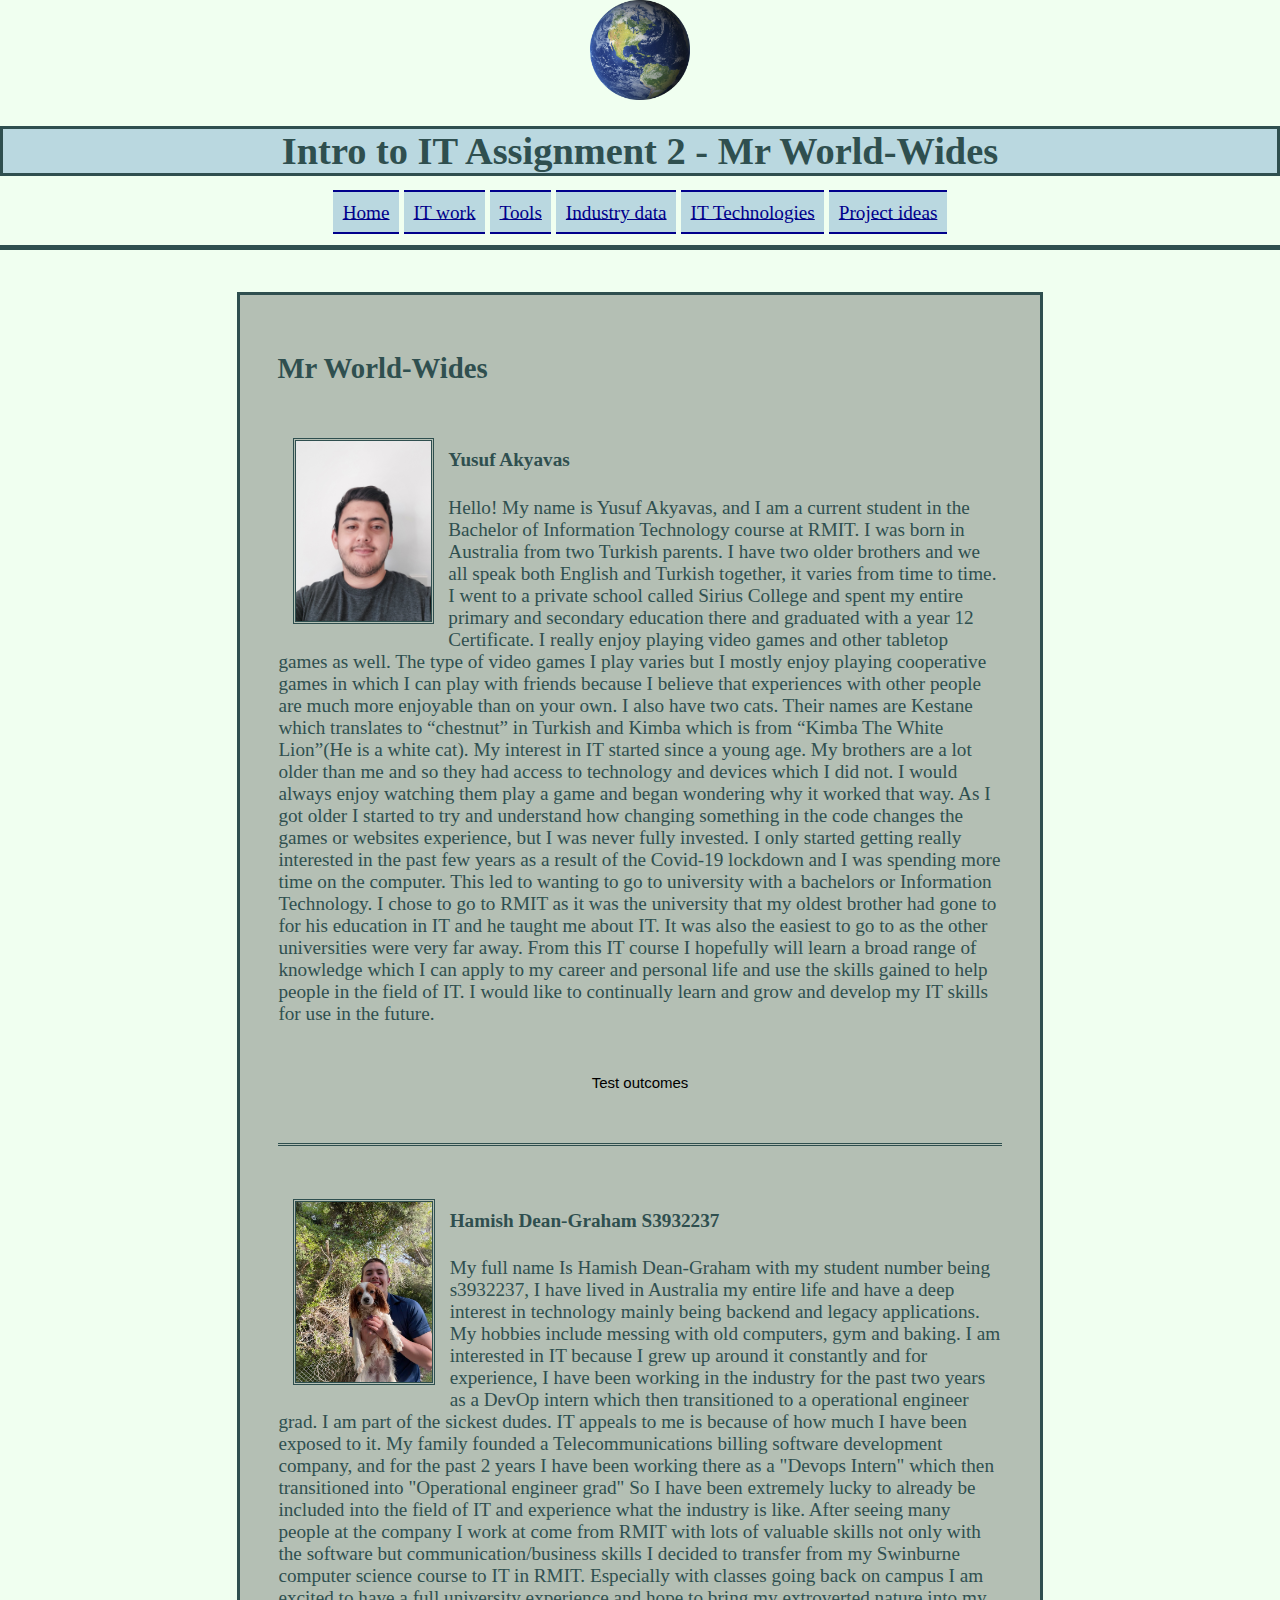
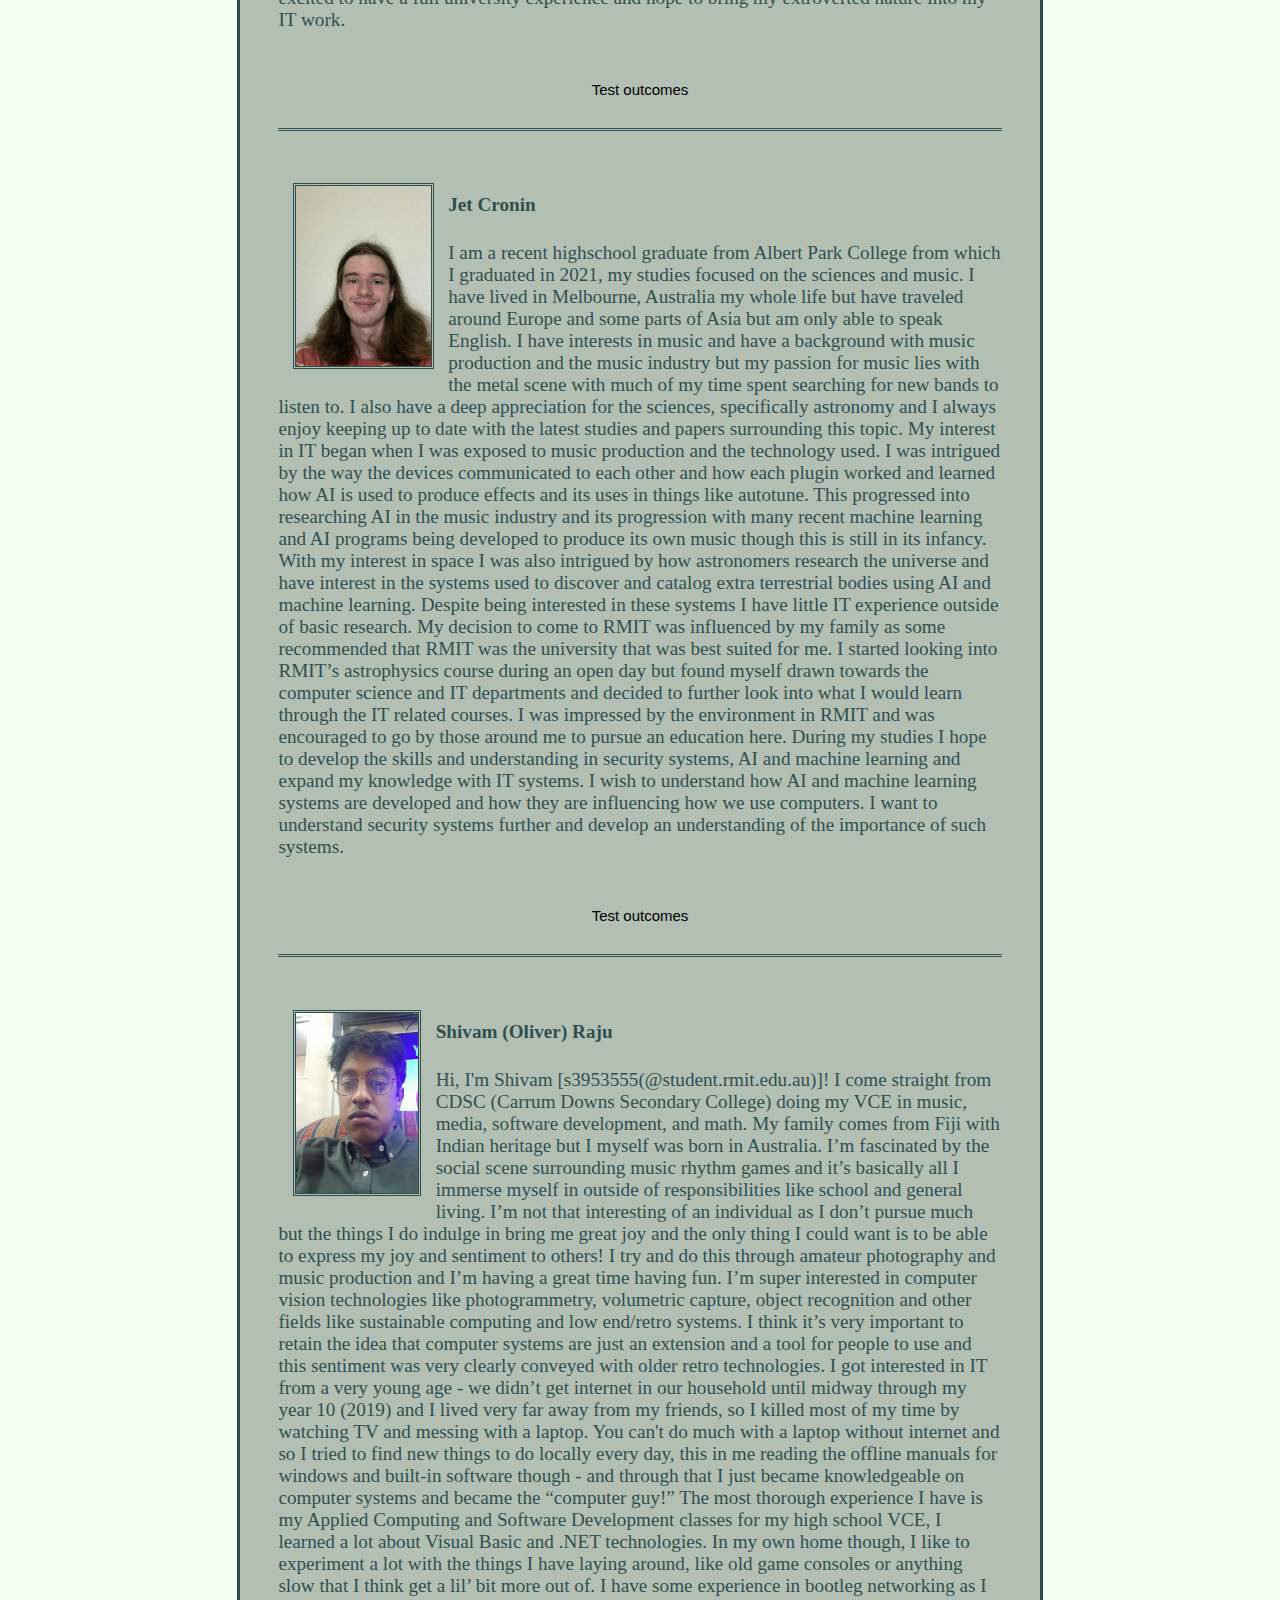
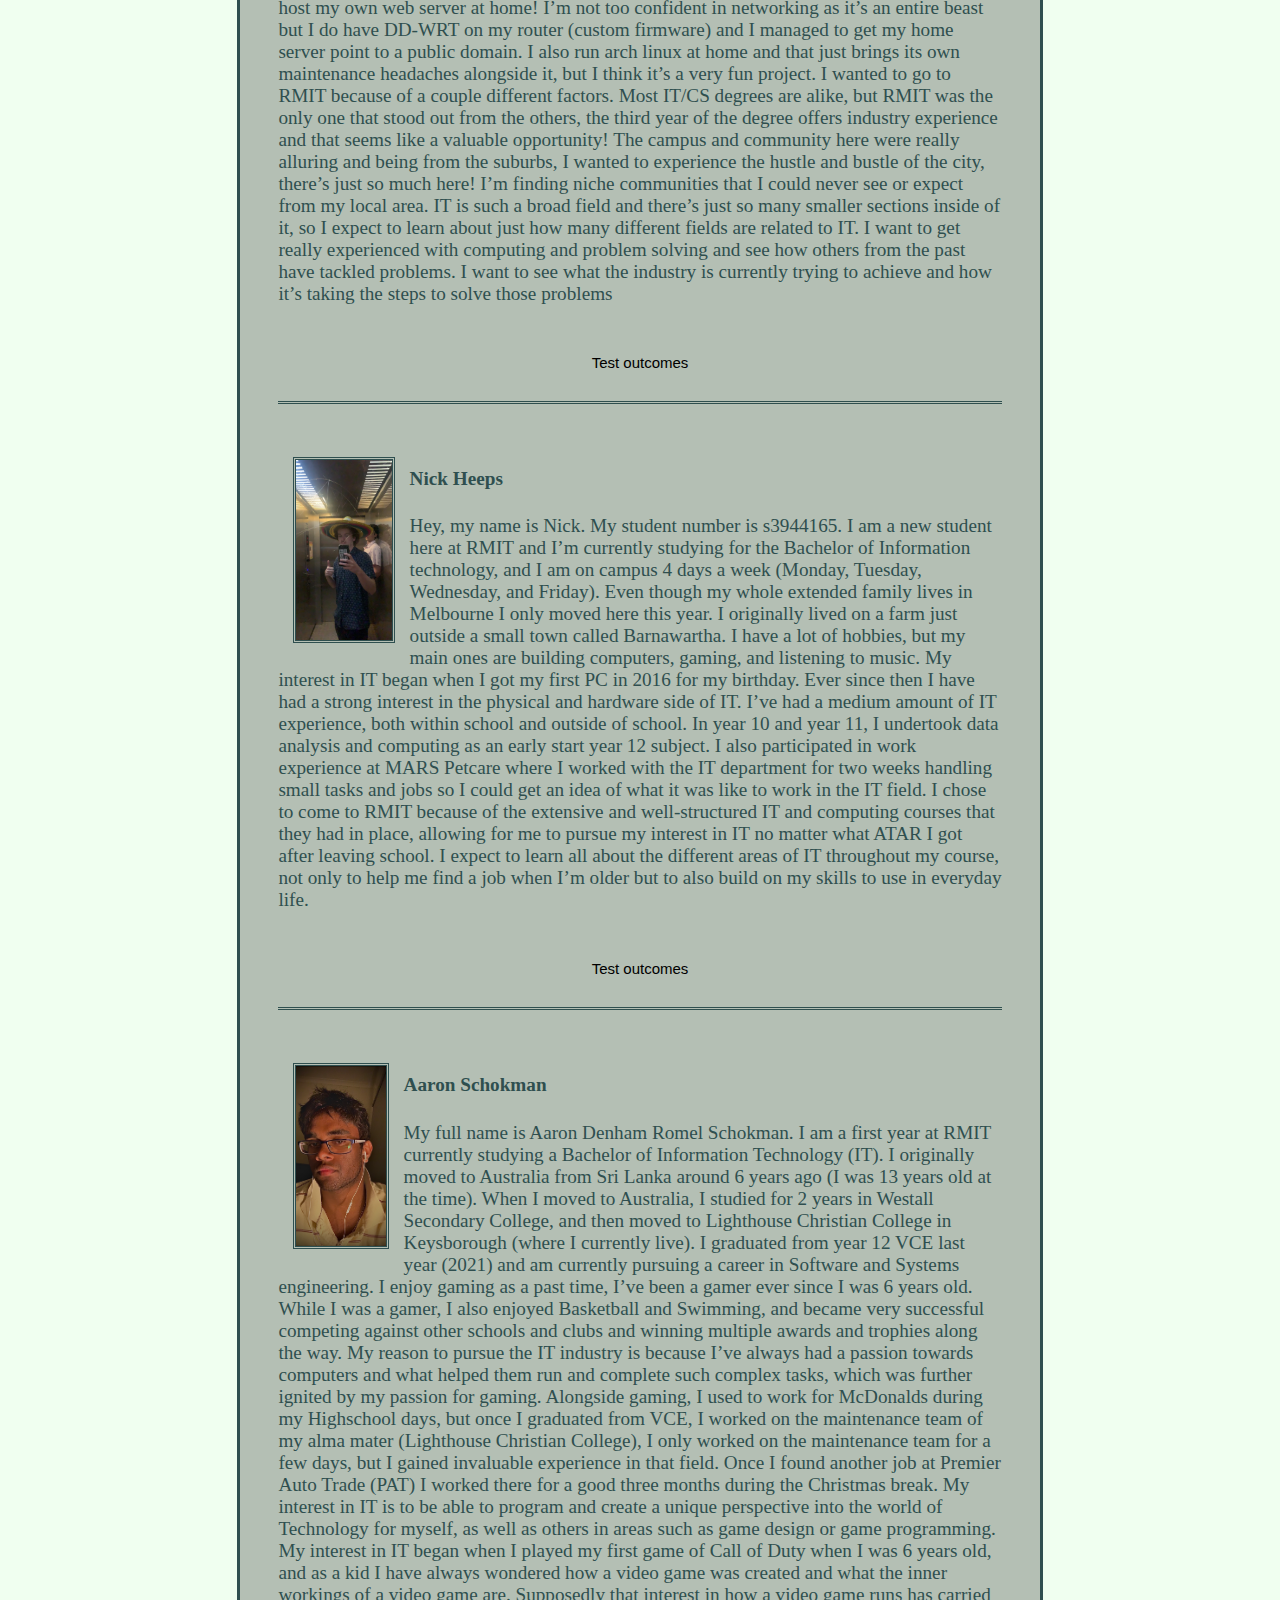
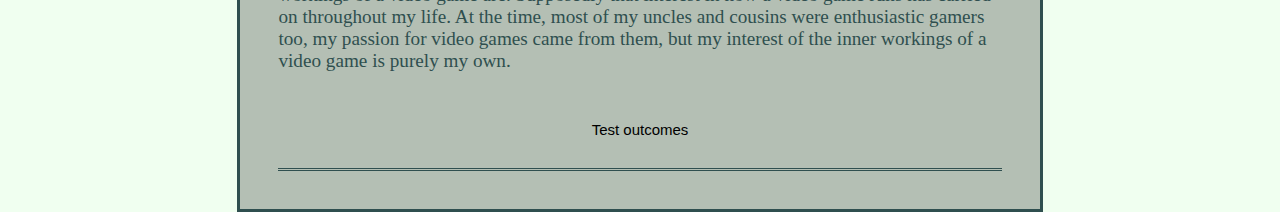
==== commit 132e59db: "added persoanlity images" ====
--- a/index.html
+++ b/index.html
@@ -33,7 +33,14 @@
       </p>
       <button type="button" class="collapsible">Test outcomes</button>
         <div class="collapsiblecontent">
-          <img src="Images/yusufmyers.PNG" alt="Yusufs myers-briggs test results">
+          <h4>Myers-Briggs</h4>
+          <img src="Images/yusufmyers.PNG" alt="Yusufs myers-briggs test results" class="testphoto">
+          <br>
+          <h4>Learning Style</h4>
+          <img src="Images/yusuflearningstyles.png" alt="" class="testphoto">
+          <br>
+          <h4>Big Five Test</h4>
+          <img src="Images/yusufbigfive.png" alt="" class="testphoto">
         </div>
       <br>
     </div>
@@ -42,30 +49,92 @@
       <h4>Hamish Dean-Graham S3932237</h4>
       <p>My full name Is Hamish Dean-Graham with my student number being s3932237, I have lived in Australia my entire life and have a deep interest in technology mainly being backend and legacy applications. My hobbies include messing with old computers, gym and baking. I am interested in IT because I grew up around it constantly and for experience, I have been working in the industry for the past two years as a DevOp intern which then transitioned to a operational engineer grad. I am part of the sickest dudes. IT appeals to me is because of how much I have been exposed to it. My family founded a Telecommunications billing software development company, and for the past 2 years I have been working there as a "Devops Intern" which then transitioned into "Operational engineer grad" So I have been extremely lucky to already be included into the field of IT and experience what the industry is like. After seeing many people at the company I work at come from RMIT with lots of valuable skills not only with the software but communication/business skills I decided to transfer from my Swinburne computer science course to IT in RMIT. Especially with classes going back on campus I am excited to have a full university experience and hope to bring my extroverted nature into my IT work.
       </p>
+      <button type="button" class="collapsible">Test outcomes</button>
+        <div class="collapsiblecontent">
+          <h4>Myers-Briggs</h4>
+          <img src="Images/hamishmyers.png" alt="Hamish's myers-briggs test results" class="testphoto">
+          <h4>Learning style-test</h4>
+          <a href="https://www.matrix.edu.au/quiz-whats-your-learning-style/">matrix.edu.au</a>
+          <h5>labelled as a physical learner</h5>
+          <p>"You're a physical learner! You prefer to use your body, hands and touch to learn new material. You need to apply the information and make it your own by making something, role-playing or practicing the technique/skill. You often memorise material when walking and observing, you like to engage in 'hands on' and interactive activities, and learn through doing. " </p>
+          <h4>Creativity test</h4>
+          <h5>56/100 on creativity</h5>
+          <ul>
+           <li>Risk: 23/26</li>
+           <li>Curiosity: 13/24</li>
+           <li>Complexity: 11/26</li>
+           <li>Imagination: 9/24</li>
+           <li>Overall score: 56/100</li>
+          </ul>
+        </div>
     </div>
     <div class="person">
       <img src="Images/jet.jpg" alt="Photo of jet" class="personphoto">
       <h4>Jet Cronin</h4>
       <p>I am a recent highschool graduate from Albert Park College from which I graduated in 2021, my studies focused on the sciences and music. I have lived in Melbourne, Australia my whole life but have traveled around Europe and some parts of Asia but am only able to speak English. I have interests in music and have a background with music production and the music industry but my passion for music lies with the metal scene with much of my time spent searching for new bands to listen to. I also have a deep appreciation for the sciences, specifically astronomy and I always enjoy keeping up to date with the latest studies and papers surrounding this topic. My interest in IT began when I was exposed to music production and the technology used. I was intrigued by the way the devices communicated to each other and how each plugin worked and learned how AI is used to produce effects and its uses in things like autotune. This progressed into researching AI in the music industry and its progression with many recent machine learning and AI programs being developed to produce its own music though this is still in its infancy. With my interest in space I was also intrigued by how astronomers research the universe and have interest in the systems used to discover and catalog extra terrestrial bodies using AI and machine learning. Despite being interested in these systems I have little IT experience outside of basic research. My decision to come to RMIT was influenced by my family as some recommended that RMIT was the university that was best suited for me. I started looking into RMIT’s astrophysics course during an open day but found myself drawn towards the computer science and IT departments and decided to further look into what I would learn through the IT related courses. I was impressed by the environment in RMIT and was encouraged to go by those around me to pursue an education here. During my studies I hope to develop the skills and understanding in security systems, AI and machine learning and expand my knowledge with IT systems. I wish to understand how AI and machine learning systems are developed and how they are influencing how we use computers. I want to understand security systems further and develop an understanding of the importance of such systems.
       </p>
+      <button type="button" class="collapsible">Test outcomes</button>
+        <div class="collapsiblecontent">
+          <h4>Myers-Briggs</h4>
+          <img src="Images/Jetmyers.jpg" alt="Jets myers-briggs test results" class="testphoto">
+          <br>
+          <h4>Learning Style</h4>
+          <img src="Images/jetlearningstyles.jpg" alt="" class="testphoto">
+          <br>
+          <h4>Big Five Test</h4>
+          <img src="Images/jetbig5.jpg" alt="" class="testphoto">
+        </div>
     </div>
     <div class="person">
       <img src="Images/oliver.jpg" alt="photo of oliver" class="personphoto">
       <h4>Shivam (Oliver) Raju</h4>
       <p>Hi, I'm Shivam [s3953555(@student.rmit.edu.au)]! I come straight from CDSC (Carrum Downs Secondary College) doing my VCE in music, media, software development, and math. My family comes from Fiji with Indian heritage but I myself was born in Australia. I’m fascinated by the social scene surrounding music rhythm games and it’s basically all I immerse myself in outside of responsibilities like school and general living. I’m not that interesting of an individual as I don’t pursue much but the things I do indulge in bring me great joy and the only thing I could want is to be able to express my joy and sentiment to others! I try and do this through amateur photography and music production and I’m having a great time having fun. I’m super interested in computer vision technologies like photogrammetry, volumetric capture, object recognition and other fields like sustainable computing and low end/retro systems. I think it’s very important to retain the idea that computer systems are just an extension and a tool for people to use and this sentiment was very clearly conveyed with older retro technologies. I got interested in IT from a very young age - we didn’t get internet in our household until midway through my year 10 (2019) and I lived very far away from my friends, so I killed most of my time by watching TV and messing with a laptop. You can't do much with a laptop without internet and so I tried to find new things to do locally every day, this in me reading the offline manuals for windows and built-in software though - and through that I just became knowledgeable on computer systems and became the “computer guy!” The most thorough experience I have is my Applied Computing and Software Development classes for my high school VCE, I learned a lot about Visual Basic and .NET technologies. In my own home though, I like to experiment a lot with the things I have laying around, like old game consoles or anything slow that I think get a lil’ bit more out of. I have some experience in bootleg networking as I host my own web server at home! I’m not too confident in networking as it’s an entire beast but I do have DD-WRT on my router (custom firmware) and I managed to get my home server point to a public domain. I also run arch linux at home and that just brings its own maintenance headaches alongside it, but I think it’s a very fun project. I wanted to go to RMIT because of a couple different factors. Most IT/CS degrees are alike, but RMIT was the only one that stood out from the others, the third year of the degree offers industry experience and that seems like a valuable opportunity! The campus and community here were really alluring and being from the suburbs, I wanted to experience the hustle and bustle of the city, there’s just so much here! I’m finding niche communities that I could never see or expect from my local area. IT is such a broad field and there’s just so many smaller sections inside of it, so I expect to learn about just how many different fields are related to IT. I want to get really experienced with computing and problem solving and see how others from the past have tackled problems. I want to see what the industry is currently trying to achieve and how it’s taking the steps to solve those problems
       </p>
+      <button type="button" class="collapsible">Test outcomes</button>
+        <div class="collapsiblecontent">
+          <h4>Myers-Briggs</h4>
+          <img src="Images/shivammyers.png" alt="Shivam's myers-briggs test results" class="testphoto">
+          <br>
+          <h4>Learning Style</h4>
+          <img src="Images/shivamlearning.png" alt="" class="testphoto">
+          <br>
+          <h4>Big Five Test</h4>
+          <img src="Images/shivambig5.png" alt="" class="testphoto">
+        </div>
     </div>
     <div class="person">
       <img src="Images/nick.jpg" alt="Photo of nick Heeps" class="personphoto">
       <h4>Nick Heeps</h4>
       <p>Hey, my name is Nick. My student number is s3944165. I am a new student here at RMIT and I’m currently studying for the Bachelor of Information technology, and I am on campus 4 days a week (Monday, Tuesday, Wednesday, and Friday).  Even though my whole extended family lives in Melbourne I only moved here this year. I originally lived on a farm just outside a small town called Barnawartha. I have a lot of hobbies, but my main ones are building computers, gaming, and listening to music. My interest in IT began when I got my first PC in 2016 for my birthday. Ever since then I have had a strong interest in the physical and hardware side of IT.  I’ve had a medium amount of IT experience, both within school and outside of school. In year 10 and year 11, I undertook data analysis and computing as an early start year 12 subject. I also participated in work experience at MARS Petcare where I worked with the IT department for two weeks handling small tasks and jobs so I could get an idea of what it was like to work in the IT field. I chose to come to RMIT because of the extensive and well-structured IT and computing courses that they had in place, allowing for me to pursue my interest in IT no matter what ATAR I got after leaving school. I expect to learn all about the different areas of IT throughout my course, not only to help me find a job when I’m older but to also build on my skills to use in everyday life.
       </p>
+      <button type="button" class="collapsible">Test outcomes</button>
+        <div class="collapsiblecontent">
+          <h4>Myers-Briggs</h4>
+          <img src="Images/shivammyers.png" alt="Shivam's myers-briggs test results" class="testphoto">
+          <br>
+          <h4>Learning Style</h4>
+          <img src="Images/shivamlearning.png" alt="" class="testphoto">
+          <br>
+          <h4>Big Five Test</h4>
+          <img src="Images/shivambig5.png" alt="" class="testphoto">
+        </div>
     </div>
     <div class="person">
       <img src="Images/aaron.jpg" alt="photo of Aaron" class="personphoto">
       <h4>Aaron Schokman</h4>
       <p>My full name is Aaron Denham Romel Schokman. I am a first year at RMIT currently studying a Bachelor of Information Technology (IT). I originally moved to Australia from Sri Lanka around 6 years ago (I was 13 years old at the time). When I moved to Australia, I studied for 2 years in Westall Secondary College, and then moved to Lighthouse Christian College in Keysborough (where I currently live). I graduated from year 12 VCE last year (2021) and am currently pursuing a career in Software and Systems engineering. I enjoy gaming as a past time, I’ve been a gamer ever since I was 6 years old. While I was a gamer, I also enjoyed Basketball and Swimming, and became very successful competing against other schools and clubs and winning multiple awards and trophies along the way.  My reason to pursue the IT industry is because I’ve always had a passion towards computers and what helped them run and complete such complex tasks, which was further ignited by my passion for gaming. Alongside gaming, I used to work for McDonalds during my Highschool days, but once I graduated from VCE, I worked on the maintenance team of my alma mater (Lighthouse Christian College), I only worked on the maintenance team for a few days, but I gained invaluable experience in that field. Once I found another job at Premier Auto Trade (PAT) I worked there for a good three months during the Christmas break.  My interest in IT is to be able to program and create a unique perspective into the world of Technology for myself, as well as others in areas such as game design or game programming. My interest in IT began when I played my first game of Call of Duty when I was 6 years old, and as a kid I have always wondered how a video game was created and what the inner workings of a video game are. Supposedly that interest in how a video game runs has carried on throughout my life. At the time, most of my uncles and cousins were enthusiastic gamers too, my passion for video games came from them, but my interest of the inner workings of a video game is purely my own.
       </p>
+      <button type="button" class="collapsible">Test outcomes</button>
+        <div class="collapsiblecontent">
+          <h4>Myers-Briggs</h4>
+          <img src="Images/aaronmyers.png" alt="Shivam's myers-briggs test results" class="testphoto">
+          <br>
+          <h4>Learning Style</h4>
+          <img src="Images/aaronlearning.png" alt="" class="testphoto">
+          <br>
+          <h4>Big Five Test</h4>
+          <img src="Images/aaronbig5.png" alt="" class="testphoto">
+        </div>
     </div>
   </article>
   <script src="JavaScript/ITTech.js">
--- a/style.css
+++ b/style.css
@@ -131,3 +131,9 @@
   border: none;
   font-size: 15px;
 }
+.testphoto {
+  border-bottom: solid 2px;
+  height: auto;
+  max-width: 750px;
+  display: block;
+}
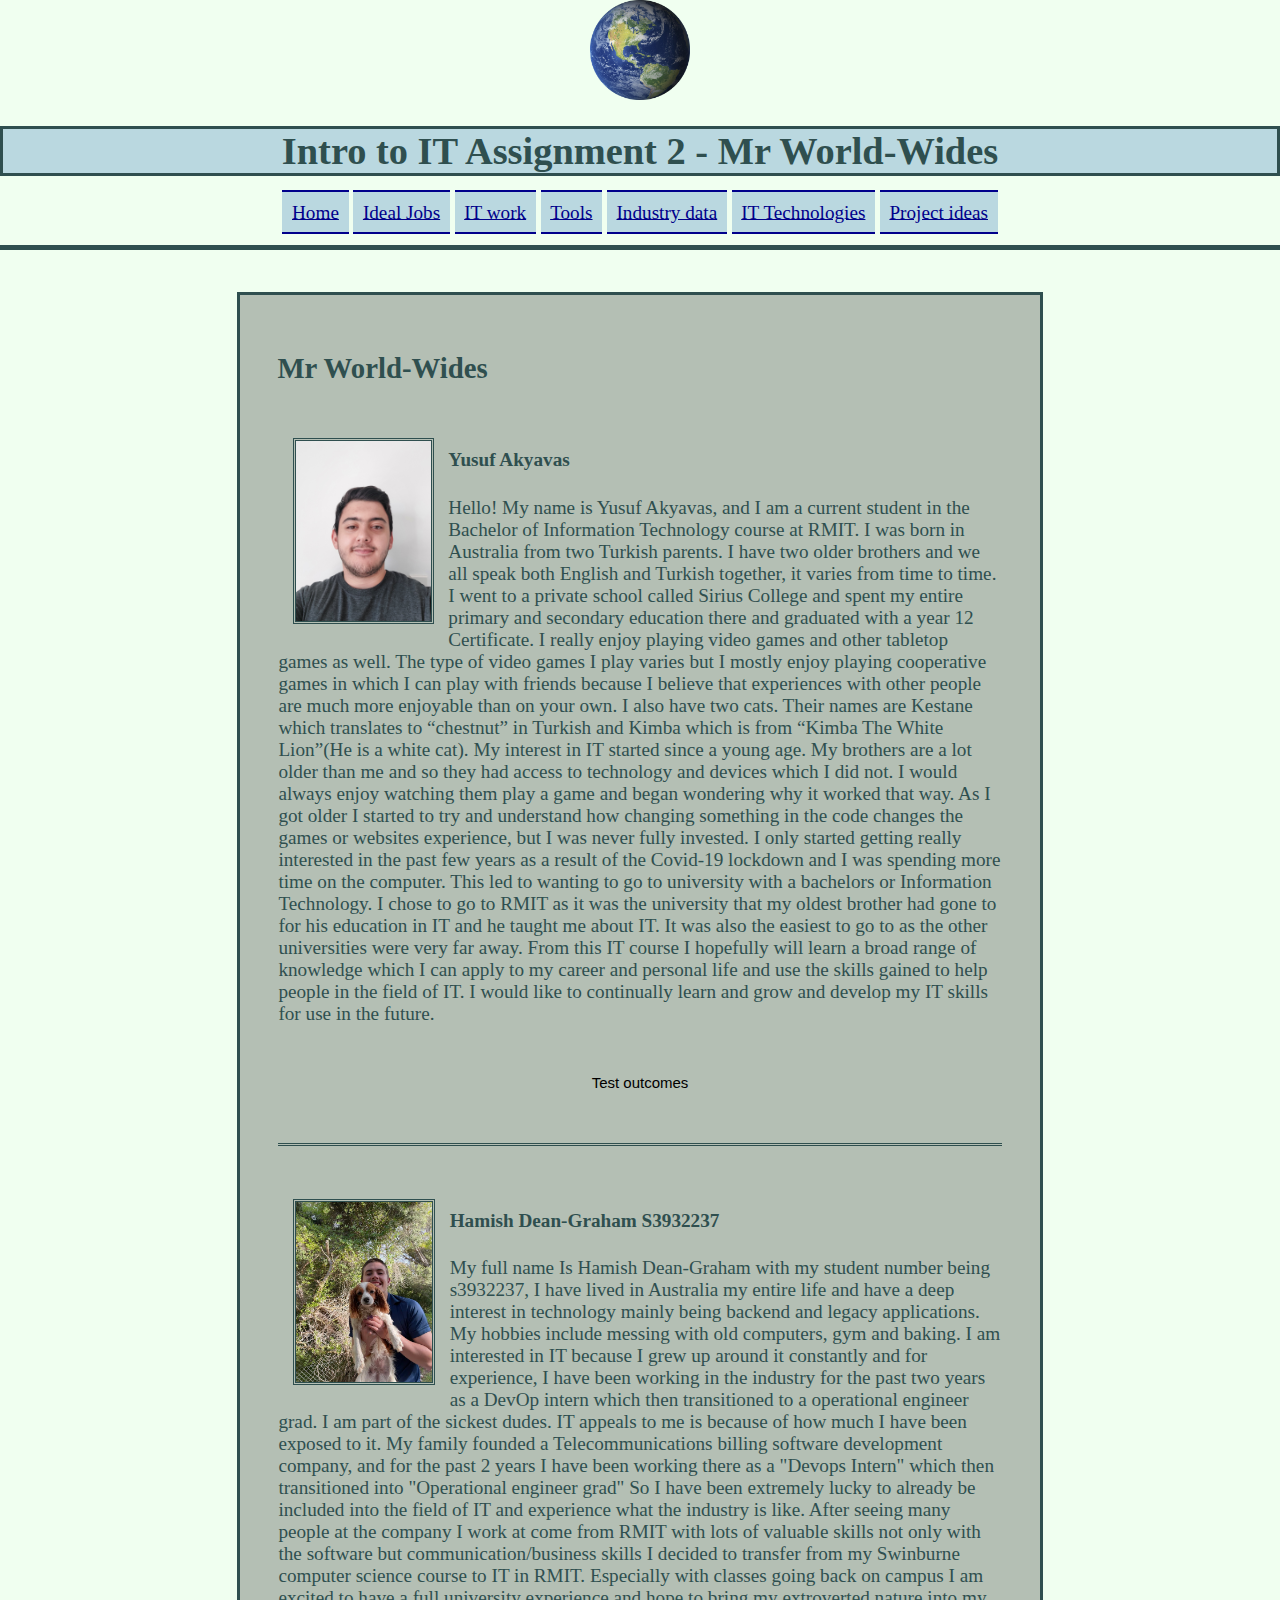
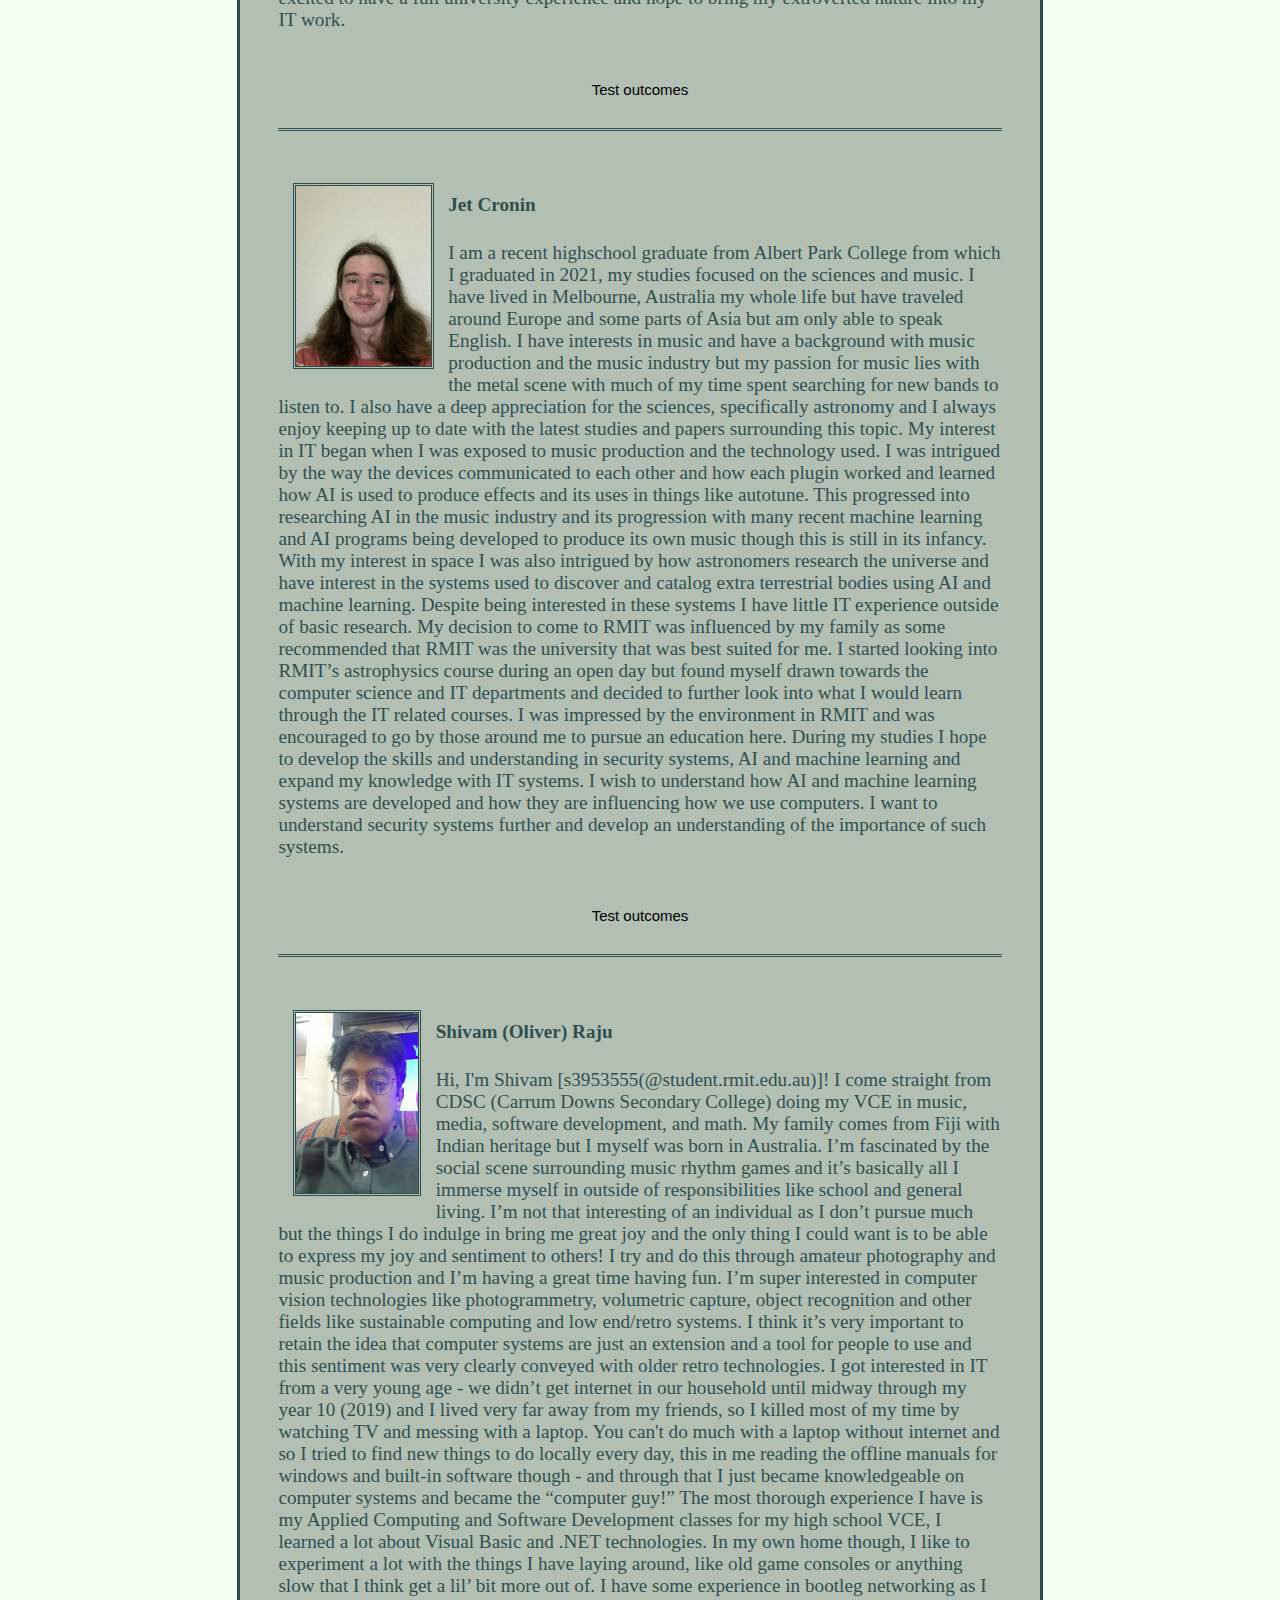
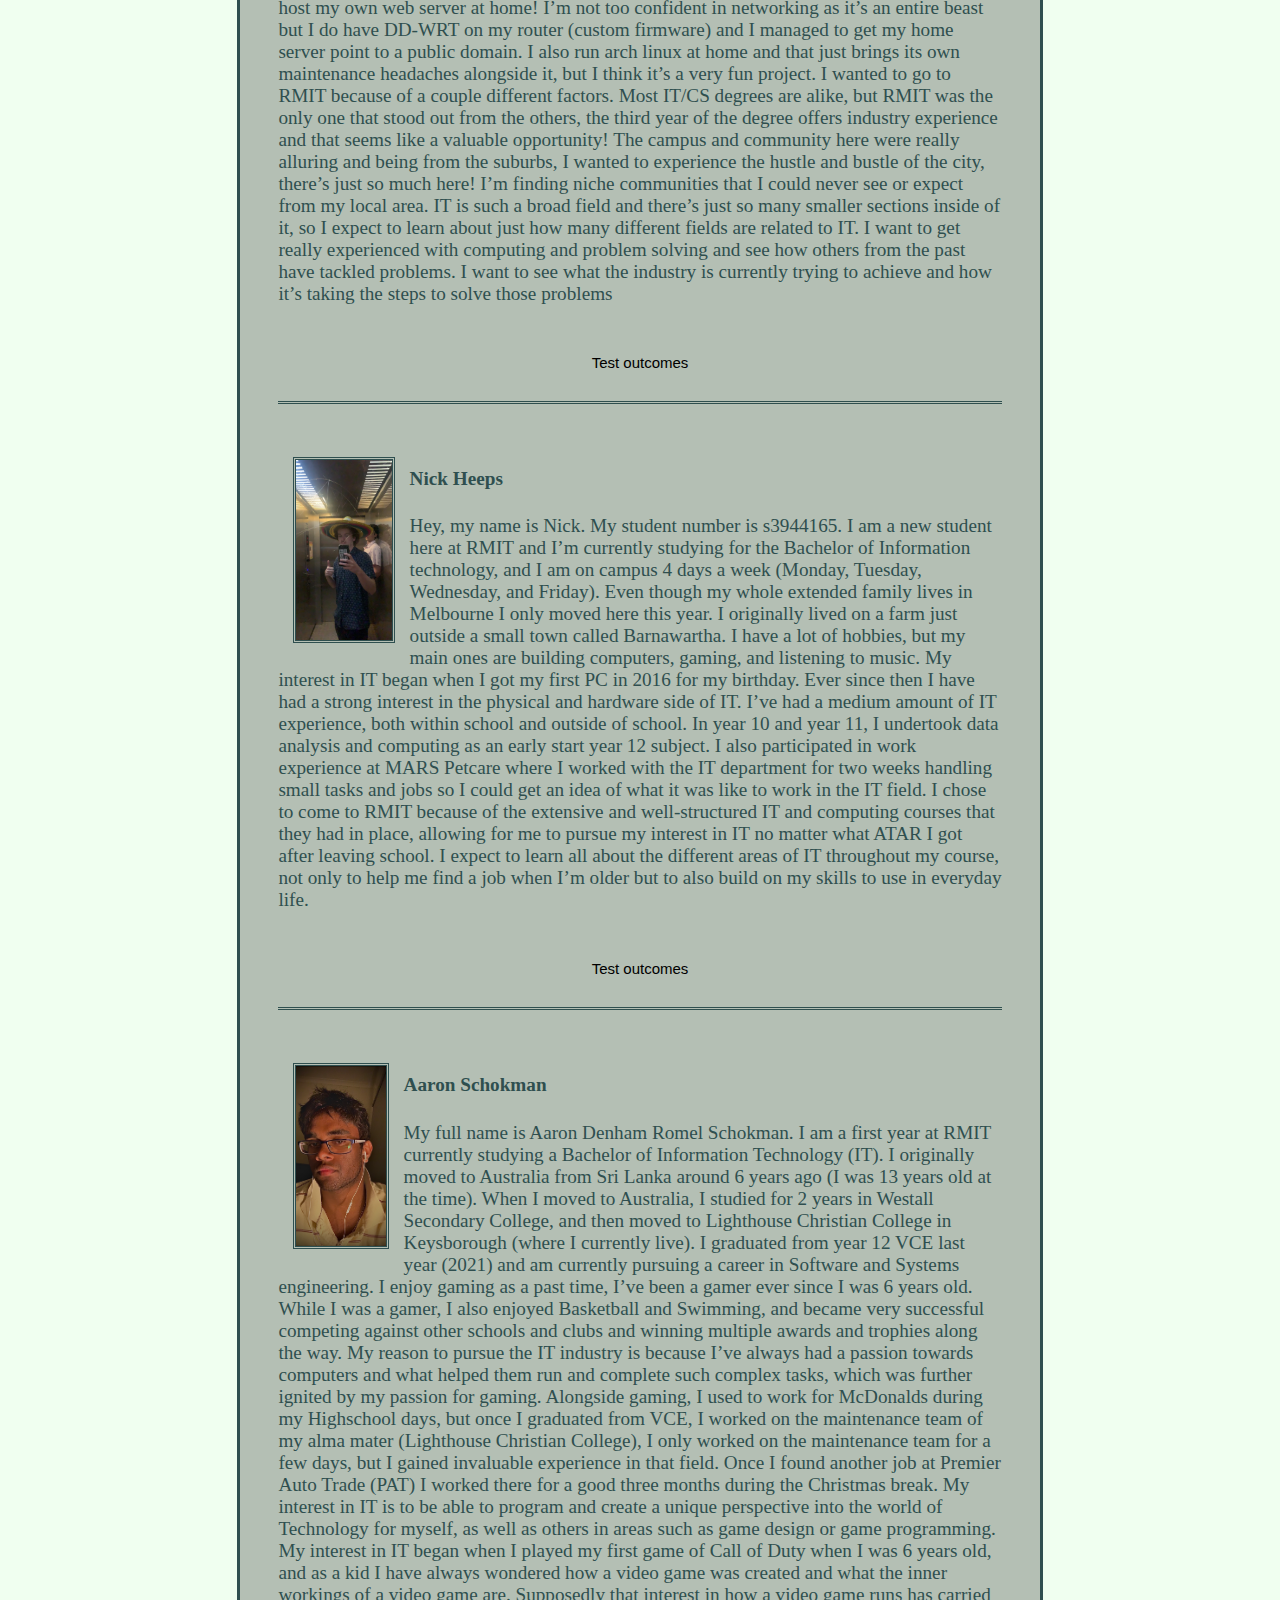
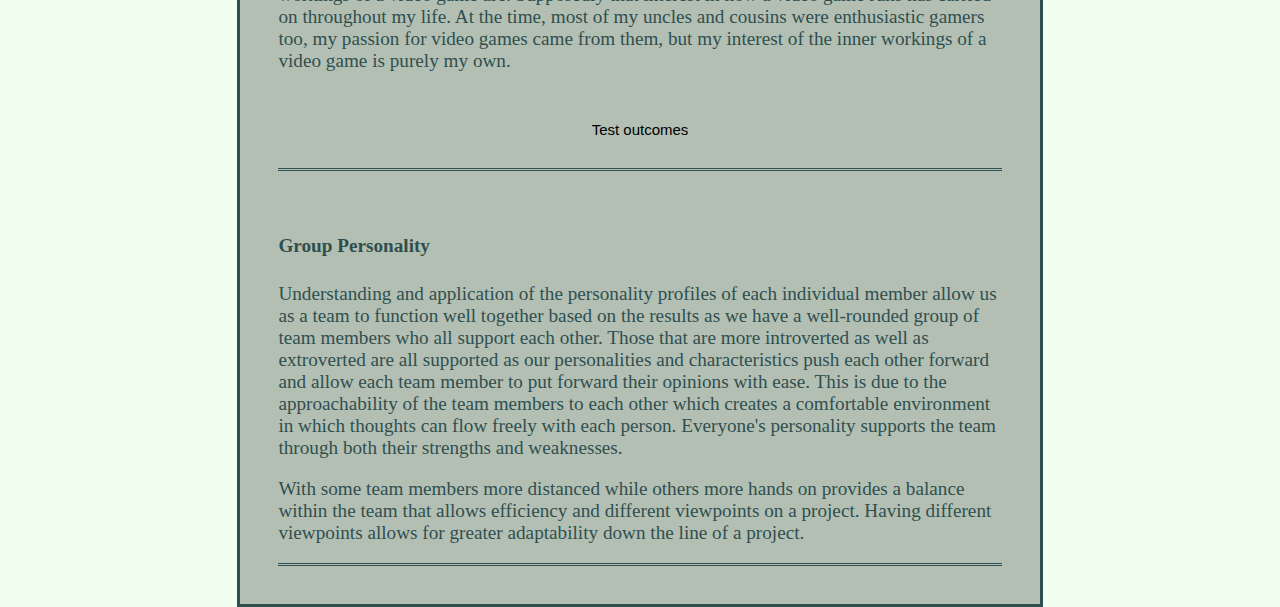
==== commit 5dfdf526: "added heaps content and finalising" ====
--- a/index.html
+++ b/index.html
@@ -14,6 +14,7 @@
       <h1>Intro to IT Assignment 2 - Mr World-Wides</h1>
       <nav>
         <a href="index.html" class="navbord">Home</a>
+        <a href="idealjobs.html" class="navbord">Ideal Jobs</a>
         <a href="Itwork.html" class="navbord">IT work</a>
         <a href="tools.html" class="navbord">Tools</a>
         <a href="IndustryData.html" class="navbord">Industry data</a>
@@ -110,7 +111,7 @@
       <button type="button" class="collapsible">Test outcomes</button>
         <div class="collapsiblecontent">
           <h4>Myers-Briggs</h4>
-          <img src="Images/shivammyers.png" alt="Shivam's myers-briggs test results" class="testphoto">
+          <img src="Images/nickmyers.png" alt="Nick's myers-briggs test results" class="testphoto">
           <br>
           <h4>Learning Style</h4>
           <img src="Images/shivamlearning.png" alt="" class="testphoto">
@@ -136,6 +137,13 @@
           <img src="Images/aaronbig5.png" alt="" class="testphoto">
         </div>
     </div>
+    <div class="person">
+      <h4>Group Personality</h4>
+      <p>Understanding and application of the personality profiles of each individual member allow us as a team to function well together based on the results as we have a well-rounded group of team members who all support each other. Those that are more introverted as well as extroverted are all supported as our personalities and characteristics push each other forward and allow each team member to put forward their opinions with ease. This is due to the approachability of the team members to each other which creates a comfortable environment in which thoughts can flow freely with each person. Everyone's personality supports the team through both their strengths and weaknesses.
+      </p>
+      <p>With some team members more distanced while others more hands on provides a balance within the team that allows efficiency and different viewpoints on a project. Having different viewpoints allows for greater adaptability down the line of a project. </p>
+
+    </div>
   </article>
   <script src="JavaScript/ITTech.js">
   </script>
--- a/style.css
+++ b/style.css
@@ -70,7 +70,7 @@
 
 }
 
-.content h2 {
+.content h2,h3 {
   margin-left: 1.3em;
   margin-top: 2em;
 }
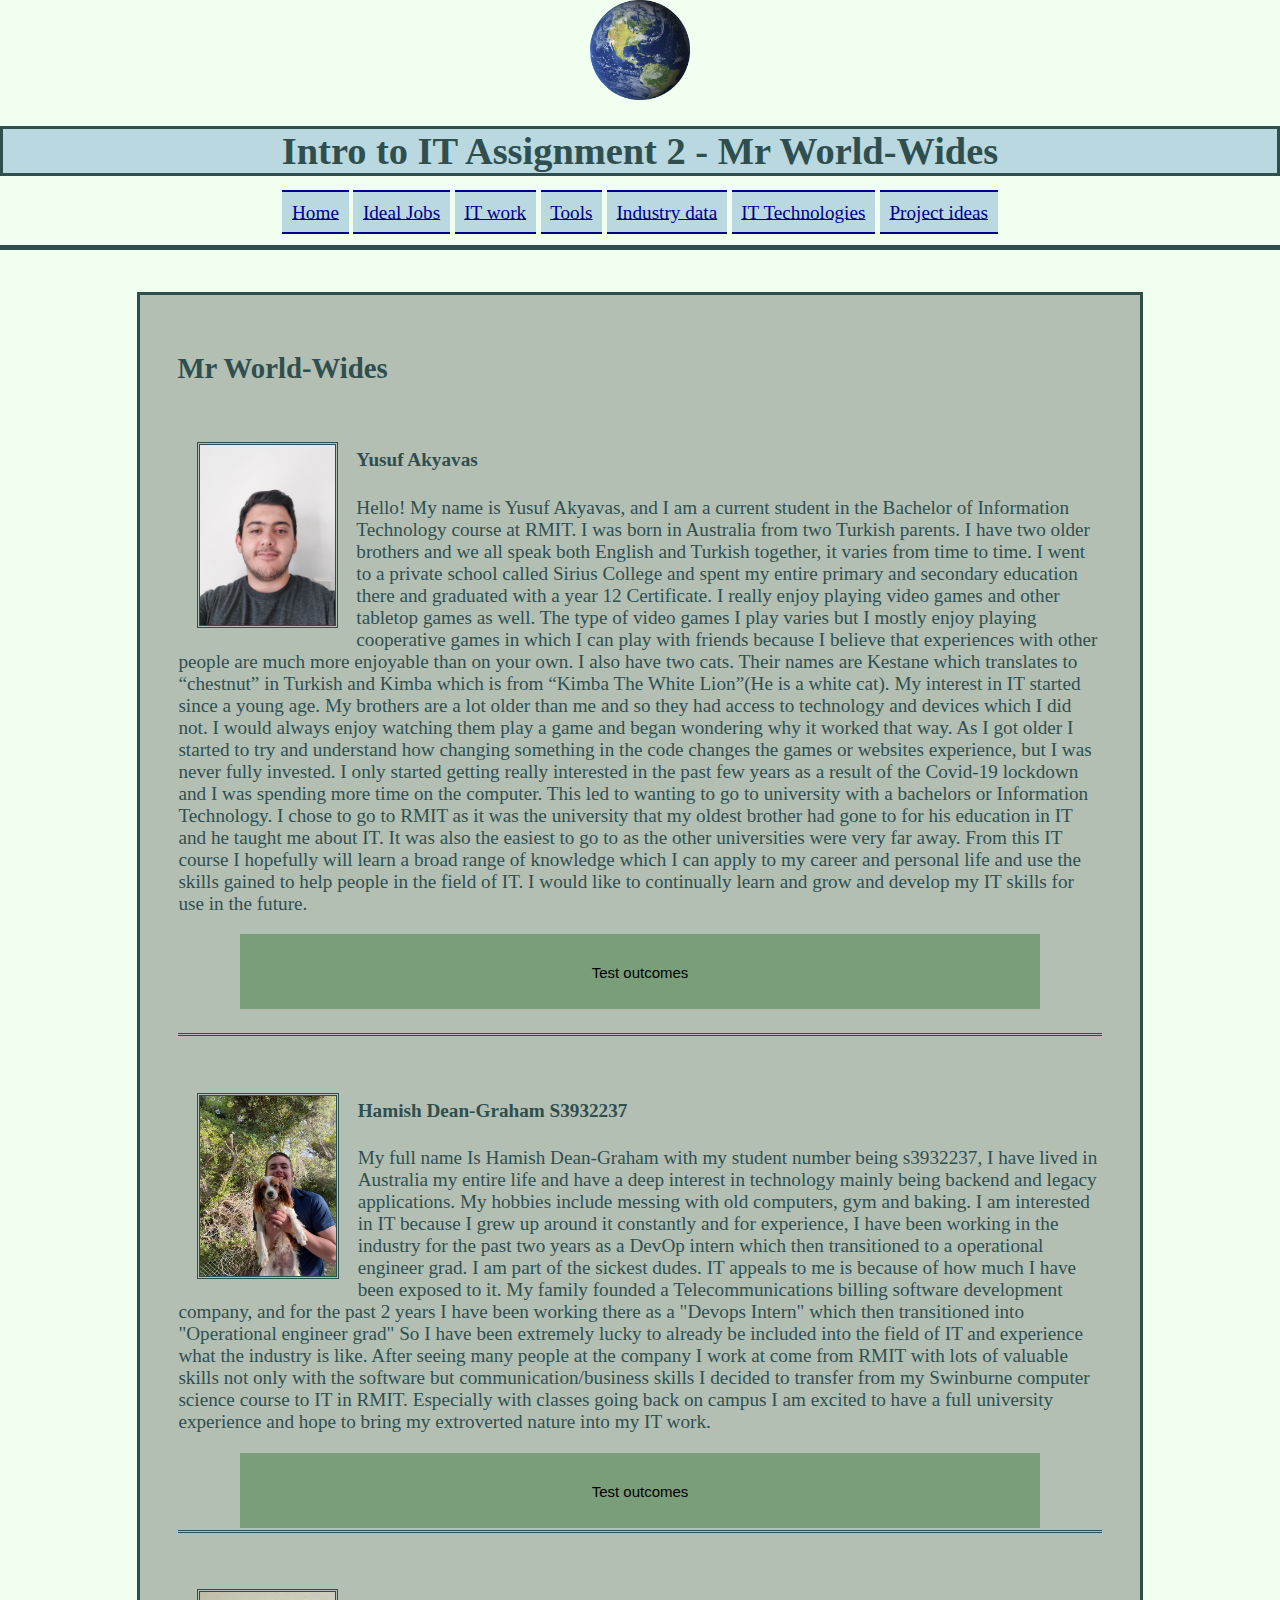
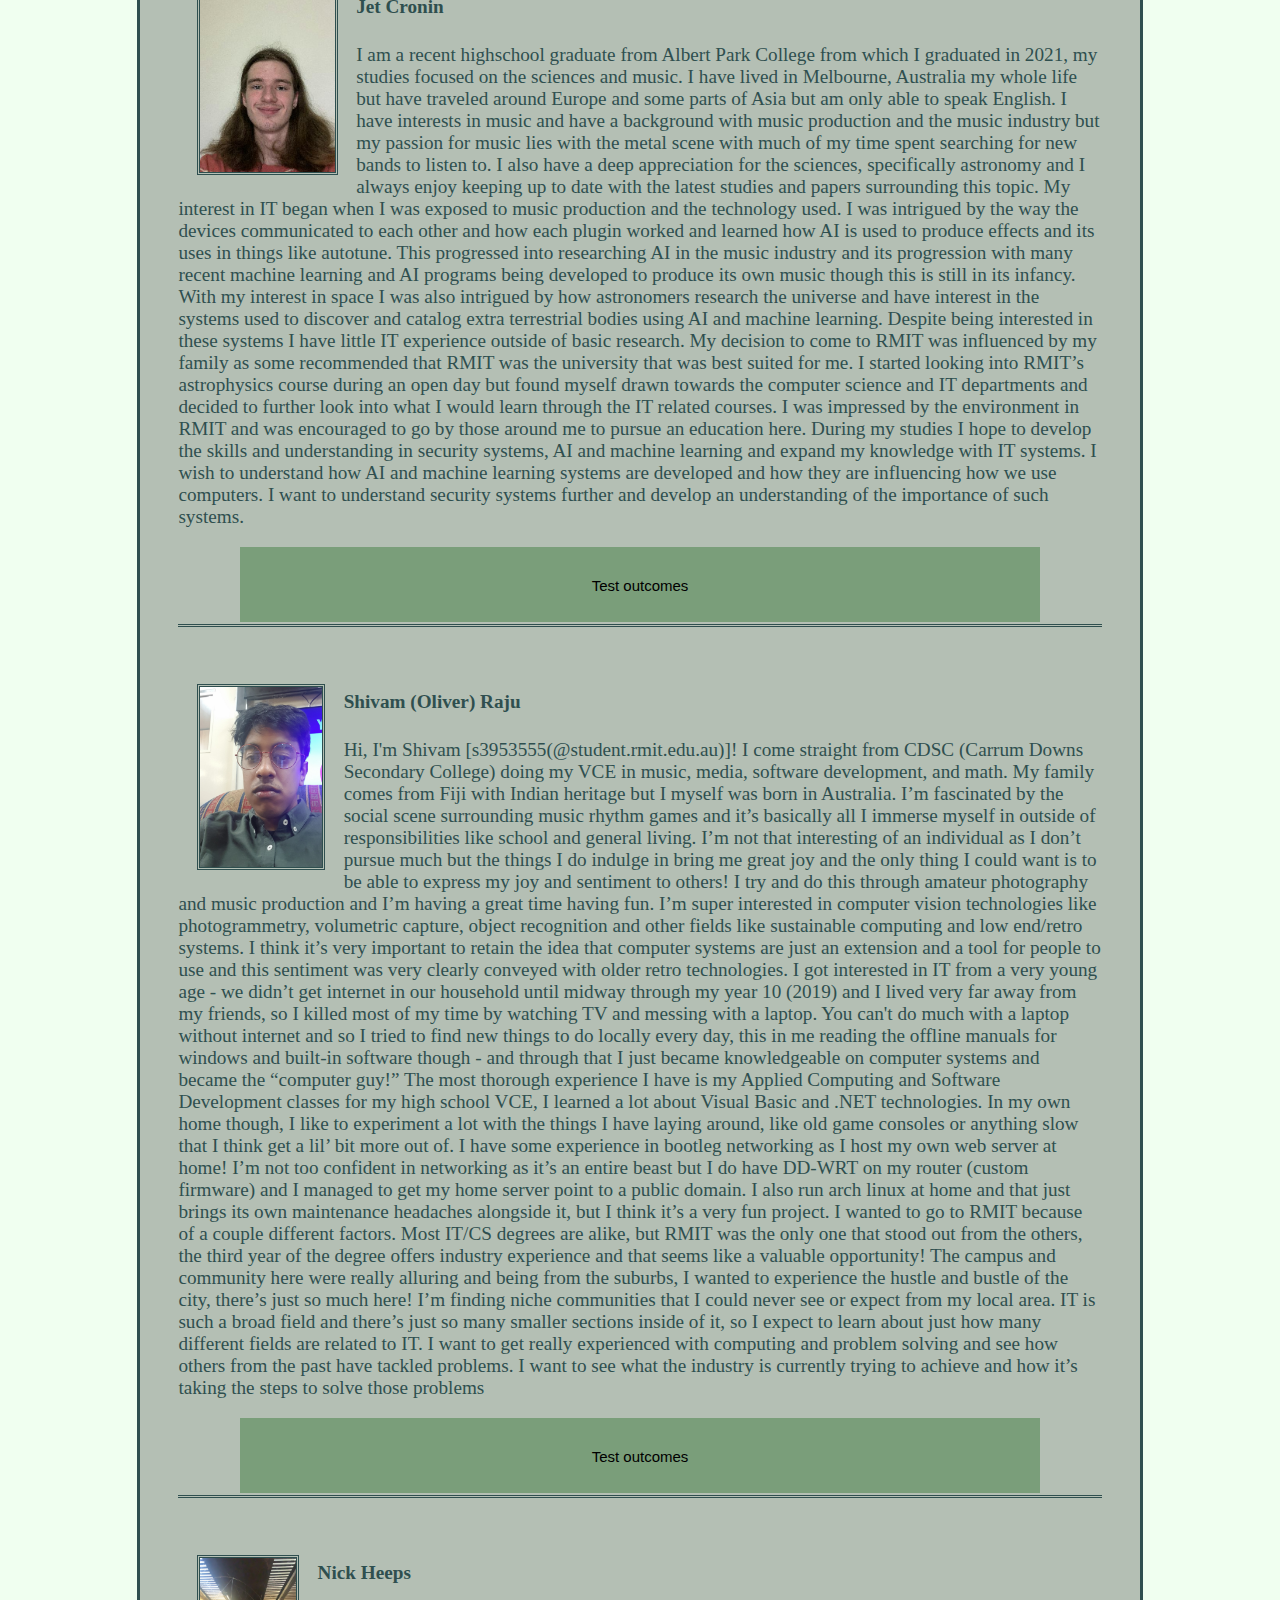
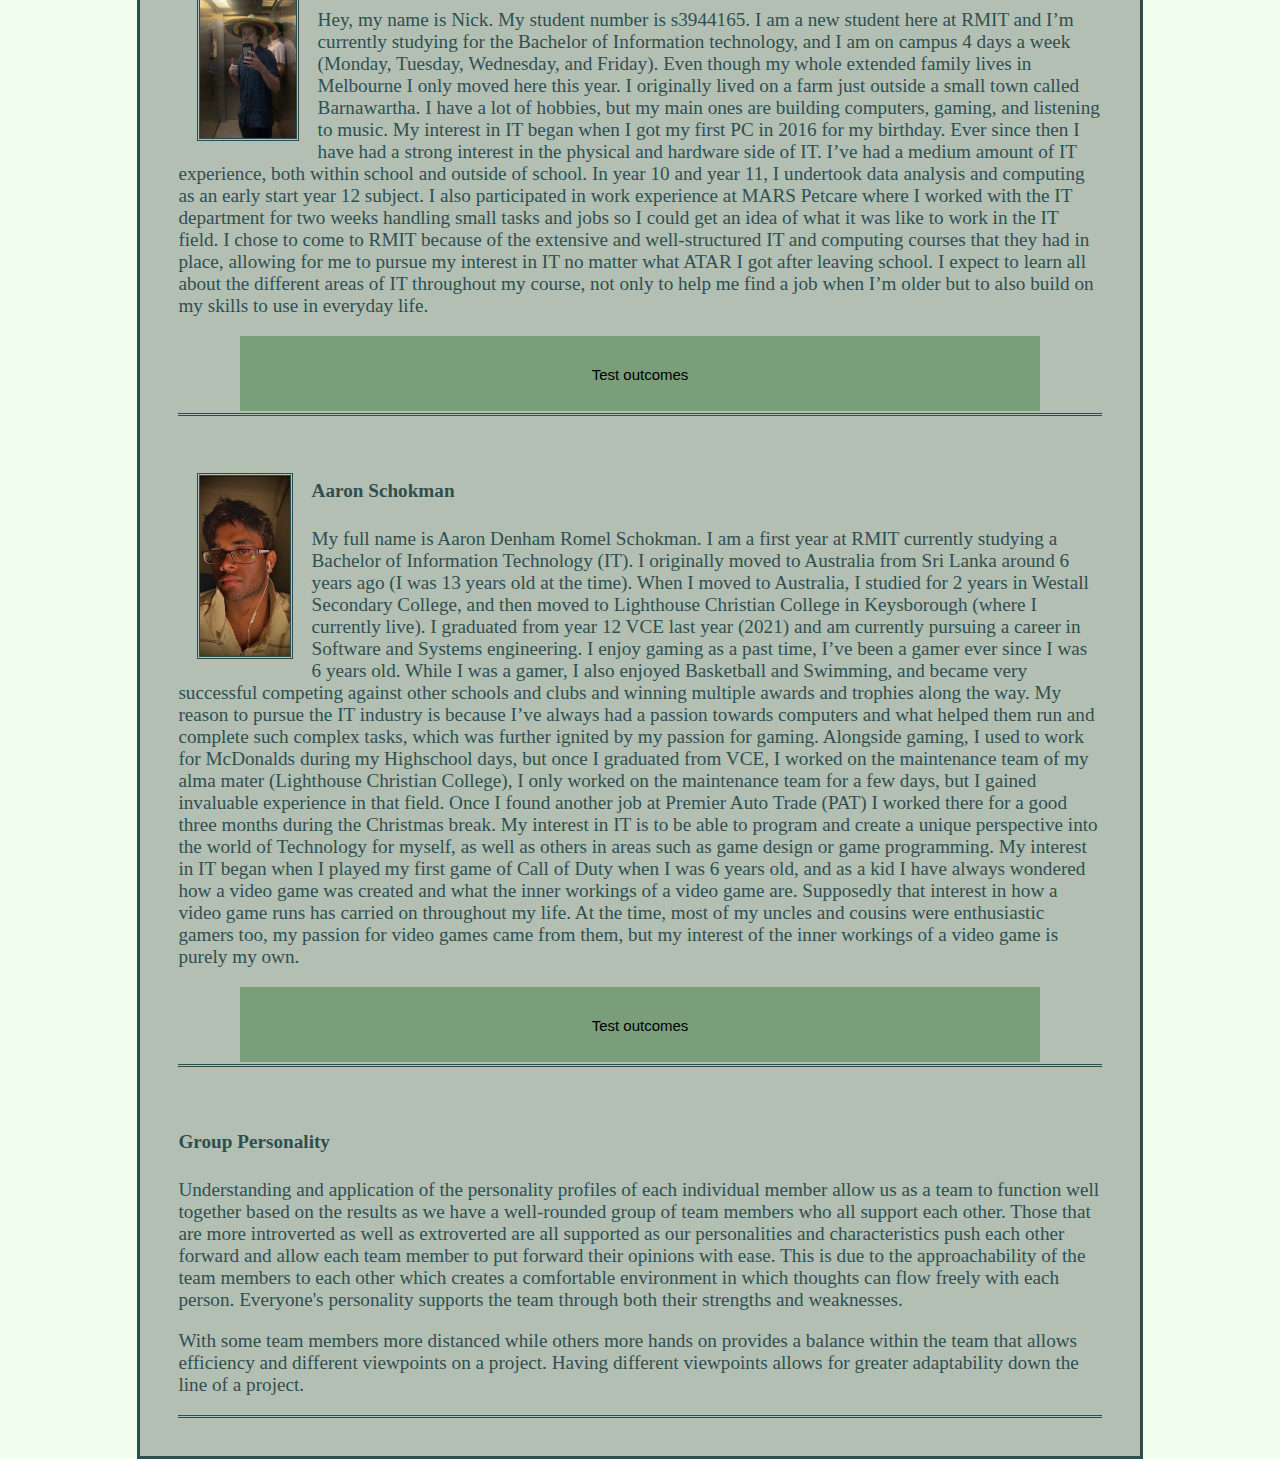
==== commit 5f614413: "adding personality summaries to index" ====
--- a/index.html
+++ b/index.html
@@ -36,6 +36,7 @@
         <div class="collapsiblecontent">
           <h4>Myers-Briggs</h4>
           <img src="Images/yusufmyers.PNG" alt="Yusufs myers-briggs test results" class="testphoto">
+          <p>The results indicate that my personality of being assertive, sociable and extroverted means that I will be able to get along with and work well together in a team. I will be able to clearly articulate my ideas and thoughts to my teammates and will be able to listen and provide opinions to theirs. I will strive to keep a positive outlook when working in a team and work to complete tasks with my co-workers and build connections not only in a professional manner but also on a personal level so that I may work better in the team.</p>
           <br>
           <h4>Learning Style</h4>
           <img src="Images/yusuflearningstyles.png" alt="" class="testphoto">
@@ -54,6 +55,7 @@
         <div class="collapsiblecontent">
           <h4>Myers-Briggs</h4>
           <img src="Images/hamishmyers.png" alt="Hamish's myers-briggs test results" class="testphoto">
+          <p>Although I may not see myself as very assertive, I can be when necessary because of my extroverted Ness; I feel that the results especially with the Myers-Briggs test will have me presenting a lot and potentially making decisions. Alongside the fact that I am not very creative (based on my creativity test) will mean that I will rely on others for the creative aspect </p>
           <h4>Learning style-test</h4>
           <a href="https://www.matrix.edu.au/quiz-whats-your-learning-style/">matrix.edu.au</a>
           <h5>labelled as a physical learner</h5>
@@ -78,6 +80,7 @@
         <div class="collapsiblecontent">
           <h4>Myers-Briggs</h4>
           <img src="Images/Jetmyers.jpg" alt="Jets myers-briggs test results" class="testphoto">
+          <p>Mediators would work well within a team as their affinity for helping would allow them to get along with a team despite their introverted Ness, working closely with a team will allow for others to help support with the unrealistic goals and expectations within a project as well as help motivate them to focus within their work. When forming a team, things to consider is that a mediator will likely take time to get to know the team, but will likely get along with most.</p>
           <br>
           <h4>Learning Style</h4>
           <img src="Images/jetlearningstyles.jpg" alt="" class="testphoto">
@@ -95,6 +98,7 @@
         <div class="collapsiblecontent">
           <h4>Myers-Briggs</h4>
           <img src="Images/shivammyers.png" alt="Shivam's myers-briggs test results" class="testphoto">
+          <p>Being an ENFP means I have to more carefully consider others' ideas and offers as I might overlook something potentially disastrous and compromise a mission plan or fall being on a group timeline. I can find it hard to engage with monotonous practical tasks and lead a project to be disorganized and so I need to find someone who can counterbalance me and can catch me where I fall and where I can fill in for them. According to this scale this type of individual would be an ISTJ-A, a direct and dutiful type of person who acts according to reason and logic, keeps to their word and stays responsible. As previously mentioned, I may have tendencies to lose track of what duties I must do to make the person in front of me happy, an ISTJ would help me keep on task and focused on what is the most important and effective thing to do. Just as the ISTJ can help me with my downsides, as a ENFP, I can counterbalance them. An ISTJ may be more rule and guideline oriented and may not work well together in a team, enforcing an environment that puts people on edge rather than relaxed and comfortable. Maintaining a good social environment allows for better brainstorming sessions and more creative innovative ideas and I can help produce these conversations that an ISTJ may have trouble instigating. If the ENFP and ISTJ try and engage with each other instead of acting as counterbalances, however, trouble may occur as the contrasting types may cause conflict and frustration to both parties </p>
           <br>
           <h4>Learning Style</h4>
           <img src="Images/shivamlearning.png" alt="" class="testphoto">
@@ -112,6 +116,7 @@
         <div class="collapsiblecontent">
           <h4>Myers-Briggs</h4>
           <img src="Images/nickmyers.png" alt="Nick's myers-briggs test results" class="testphoto">
+          <p>These results for me, I think ultimately, show me what my strengths and weaknesses are and really simple details while also suggesting how I can improve on them. For example, my creativity test outlined that my creativity was a work in progress and stated that I should “Share your ideas and perspectives with others and ask them how they view problems. Adopt a collaborative approach to problem finding and work actively with others to create and innovate.” This pushes me to be more involved within a group setting. Which I think closely relates to my other test results that stated that I had a more introverted personality and should explore the extroverted side of things.	I think these tests will influence my behavior within a team as I will be aware of how I function towards others and myself. As I am more introverted, I may find it a bit harder to put my own inputs into the group, but once I feel comfortable around them and can open up, I know that I would be a good asset to the team. It would be better that I am in a team that isn’t all exactly like me, because that way I would be able to learn how other people work in group settings and also learn how I work in different group settings. If everyone was introverted, it could be hard for things to get done properly without good group communication, whereas, if there a few extroverted group members, it would be easier for me to feel comfortable as it would boost my confidence when others include me.  </p>
           <br>
           <h4>Learning Style</h4>
           <img src="Images/shivamlearning.png" alt="" class="testphoto">
@@ -129,6 +134,7 @@
         <div class="collapsiblecontent">
           <h4>Myers-Briggs</h4>
           <img src="Images/aaronmyers.png" alt="Shivam's myers-briggs test results" class="testphoto">
+          <p>As shown in the results, my Myers-Briggs test demonstrates that my personality type is ‘Adventurer’. What this means is that I mostly keep to myself, but I am not afraid to go outside my comfort zone and experience new things and challenges. What this means to me in terms of my behaviour in a team setting is that I will be very observant in group projects or activities. But I would be introverted meaning, that I wouldn’t be communicating as much as I should or. In terms of my nature, the Myers-Briggs test indicate that I make decisions based more on my emotions than thinking, which could be a positive or negative thing. Additionally, when I consider all my personality traits and attributes when forming a team, this would mean that I would need my team members to be similar in aspects such as identity(turbulent) and tactics (Prospecting) but different in nature(feeling), energy (Observant) and mind(introverted). This is because in order to work collaboratively as a team, we must share some similar attributes of some areas of our personality, and some different aspects in order to complete and tackle the task or goal. </p>
           <br>
           <h4>Learning Style</h4>
           <img src="Images/aaronlearning.png" alt="" class="testphoto">
--- a/style.css
+++ b/style.css
@@ -63,11 +63,11 @@
   margin-top: 1em;
   justify-content: center;
   /* max-width instead of margin to support multiple aspect ratios */
-  max-width: 800px;
+  /* 1000 px to fit job table */
+  max-width: 1000px;
   font-family: 'Didact Gothic';
   display: block;
   border: solid;
-
 }
 
 .content h2,h3 {
@@ -75,8 +75,24 @@
   margin-top: 2em;
 }
 
+.content a {
+  margin-left: 1.8em;
+}
+
 .content p:not(.person > p){
   margin: 2em;
+}
+
+/* table styling */
+.content table {
+	width: 100%;
+	border: 1px solid rgb(122, 120, 128);
+}
+
+.content td {
+	border: 2px solid black;
+  background-color: #aec5c9;
+	padding: 4px;
 }
 
 .content button {
@@ -102,7 +118,7 @@
 /* lets button hide and show text */
 .collapsible {
   display: block;
-  background-color: #B4BFB4;
+  background-color: #7a9e7a;
   cursor: context-menu;
   padding: 10px;
   margin: 2px;
@@ -117,7 +133,7 @@
 }
 
 .active, .collasbile:hover {
-  background-color: #ccc;
+  background-color: #93b593;
 }
 .collapsiblecontent {
   padding: 0 18px;
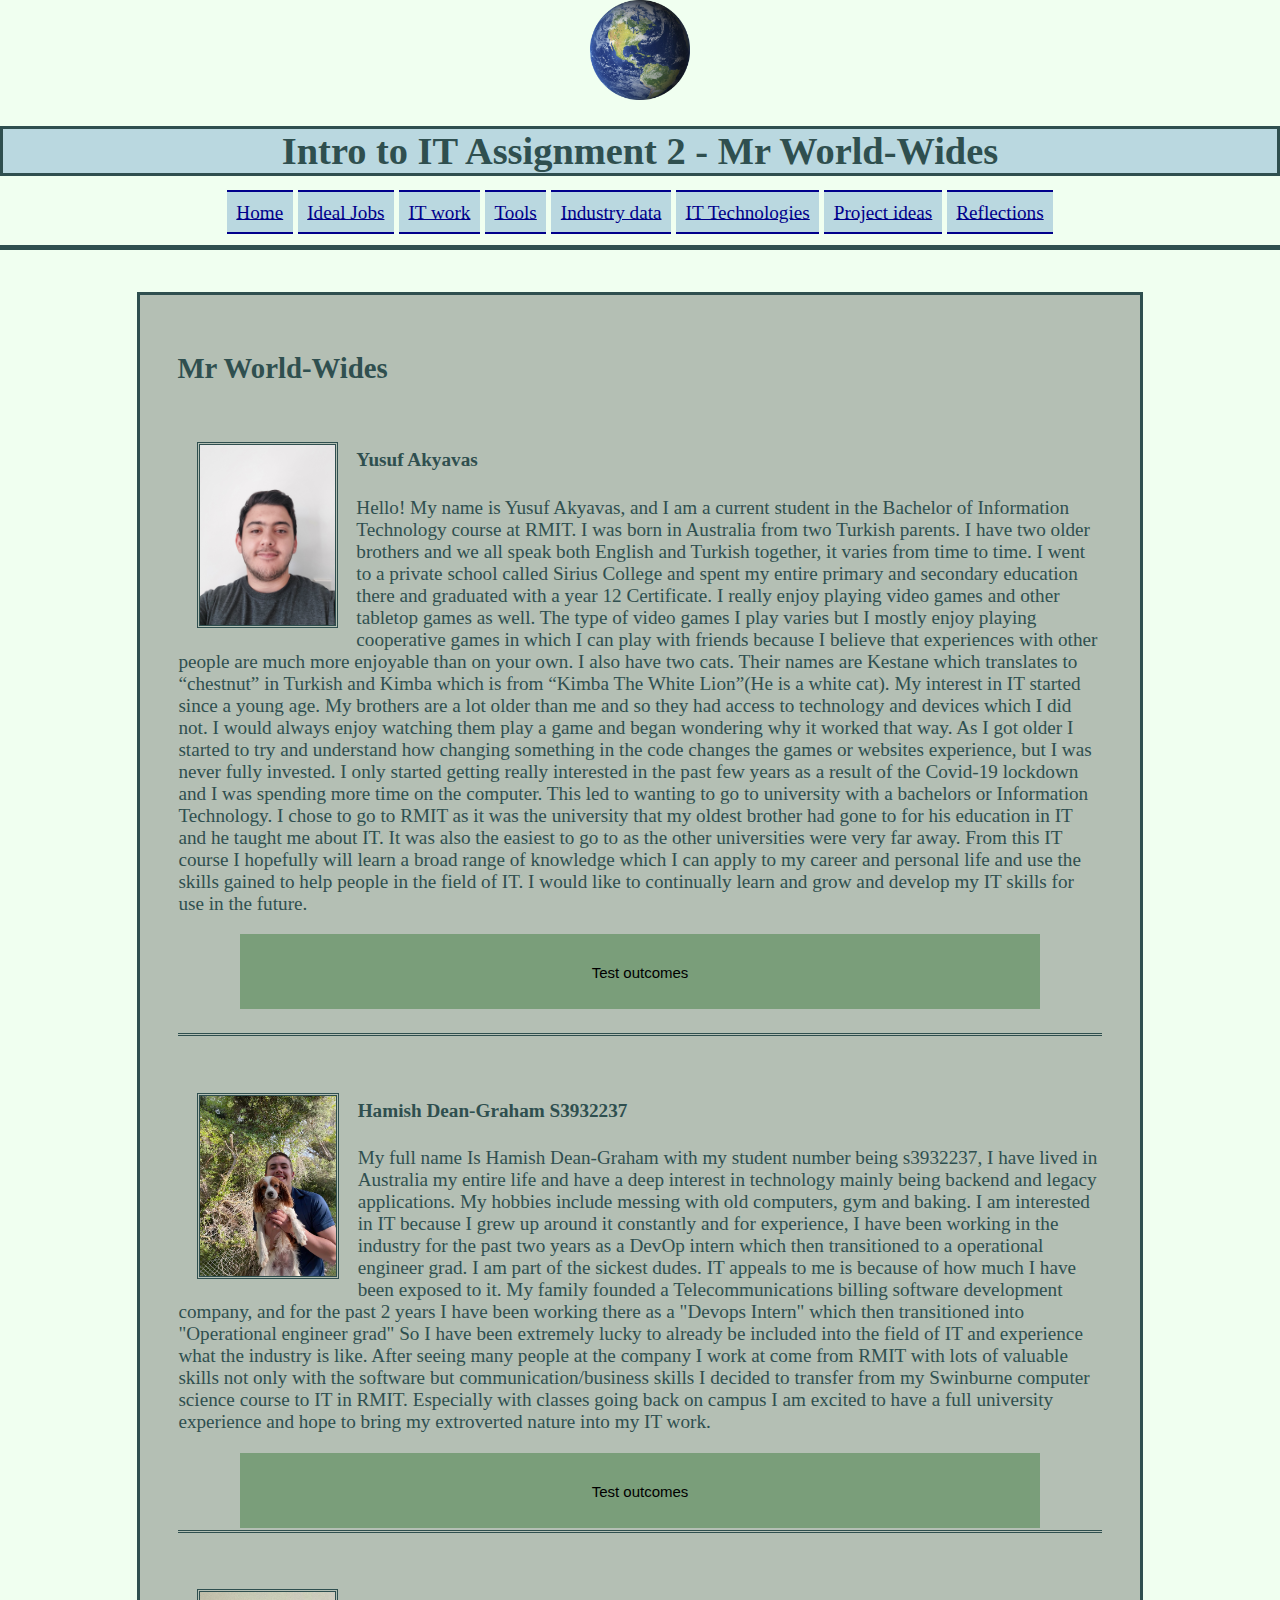
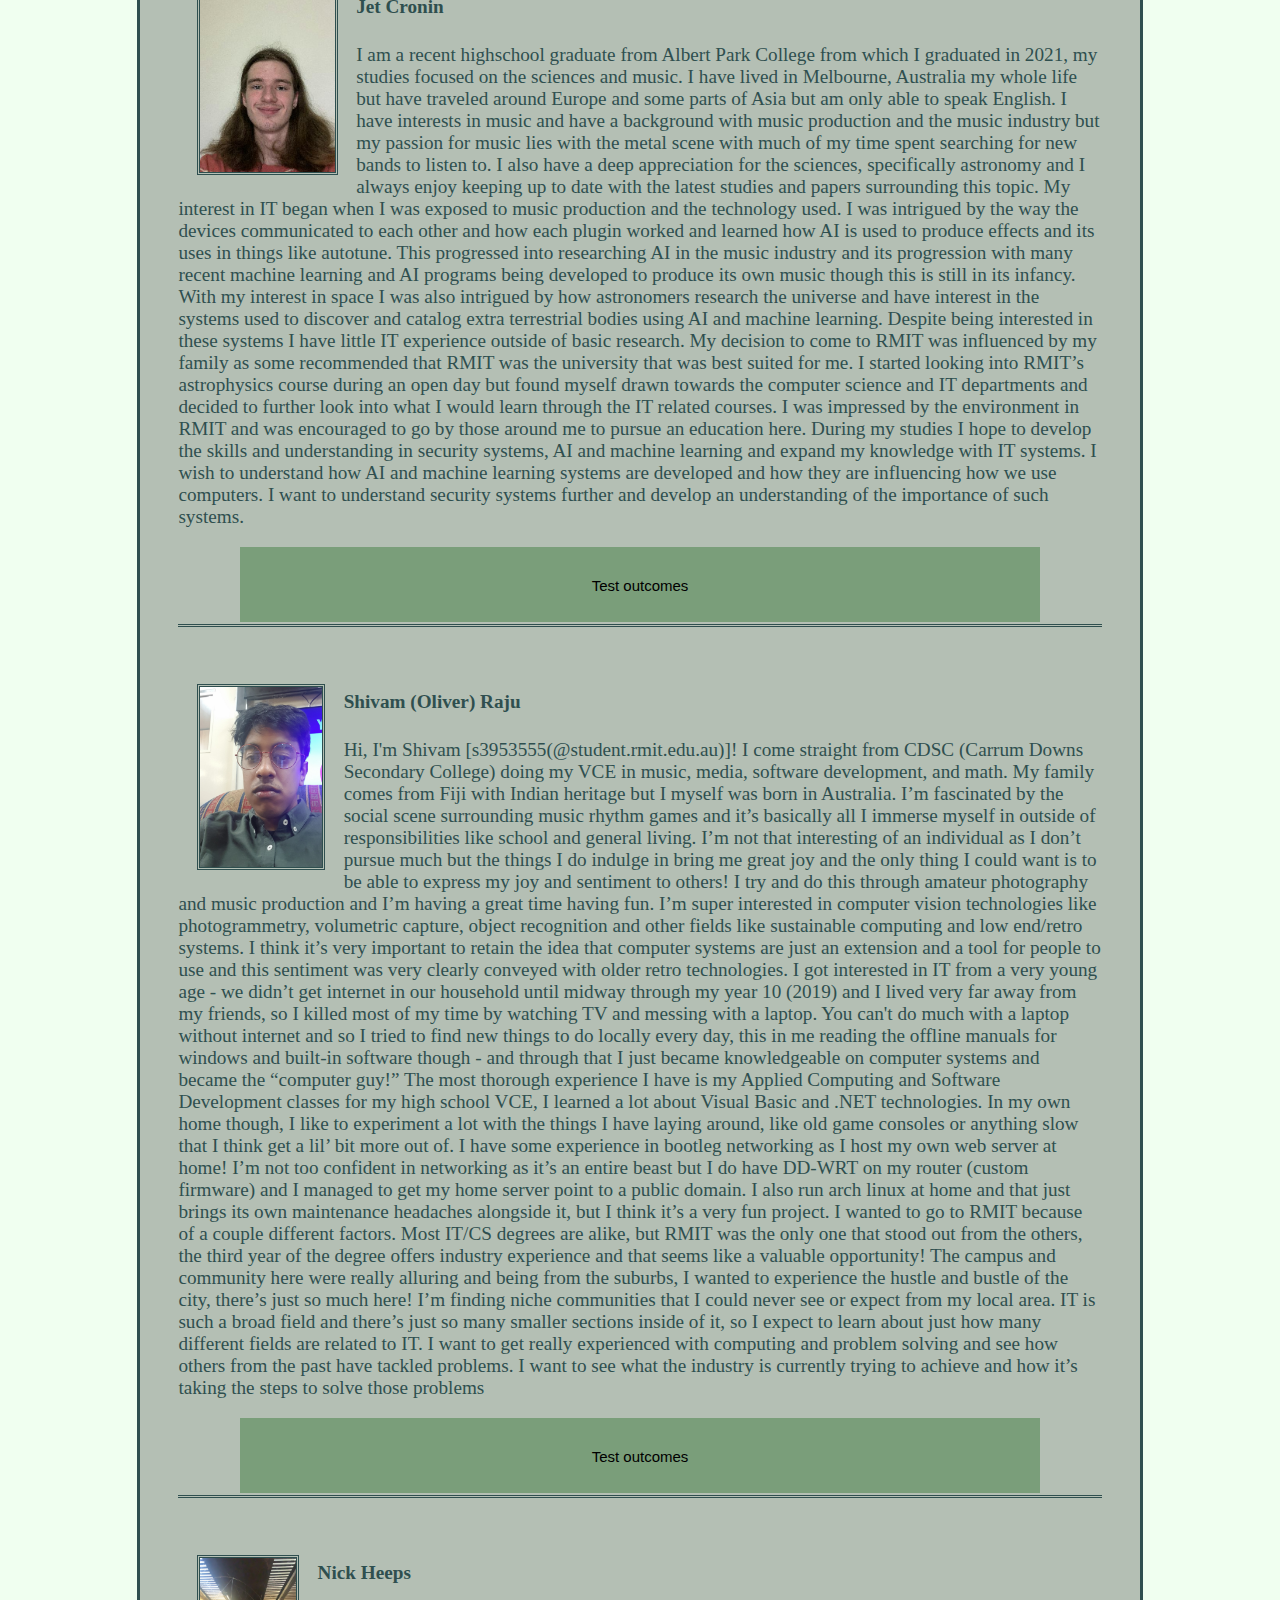
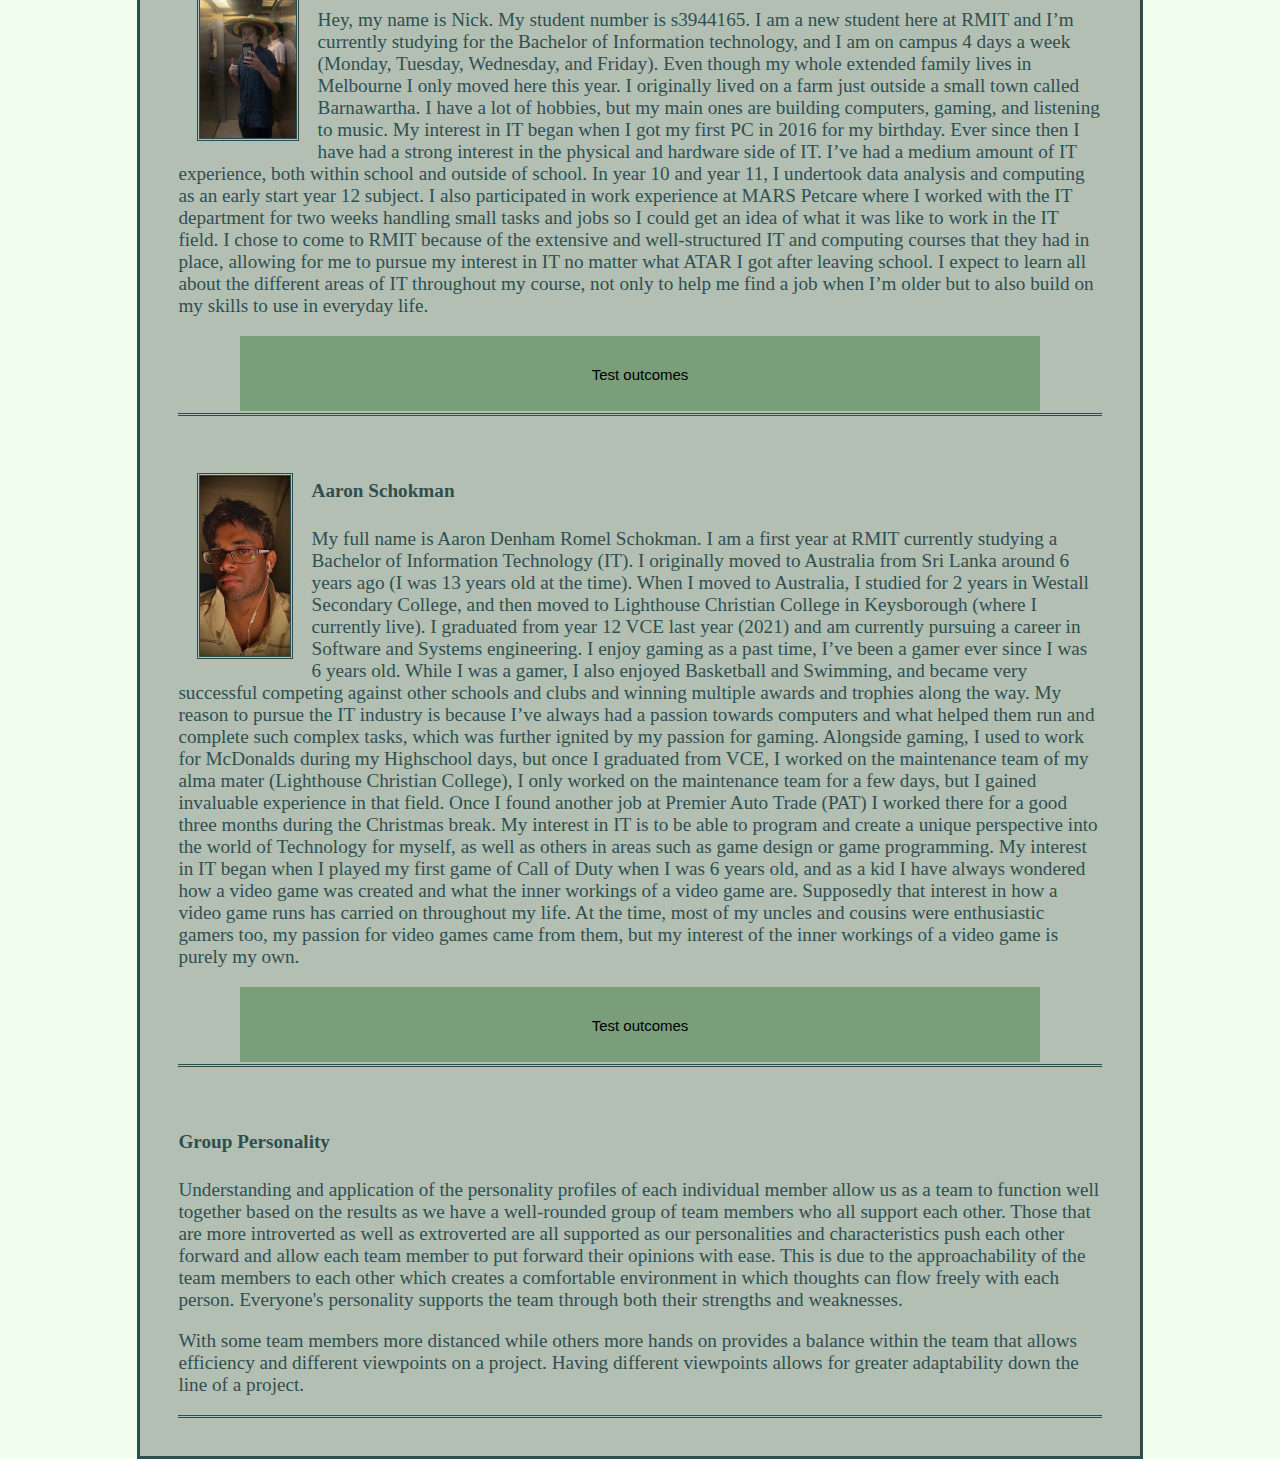
==== commit c8627054: "add final reflections + update nav" ====
--- a/index.html
+++ b/index.html
@@ -20,6 +20,7 @@
         <a href="IndustryData.html" class="navbord">Industry data</a>
         <a href="ITTechnology.html" class="navbord">IT Technologies</a>
         <a href="ProjectIdeas.html" class="navbord">Project ideas</a>
+        <a href="reflection.html" class="navbord">Reflections</a>
       </nav>
       <br>
     </header>
